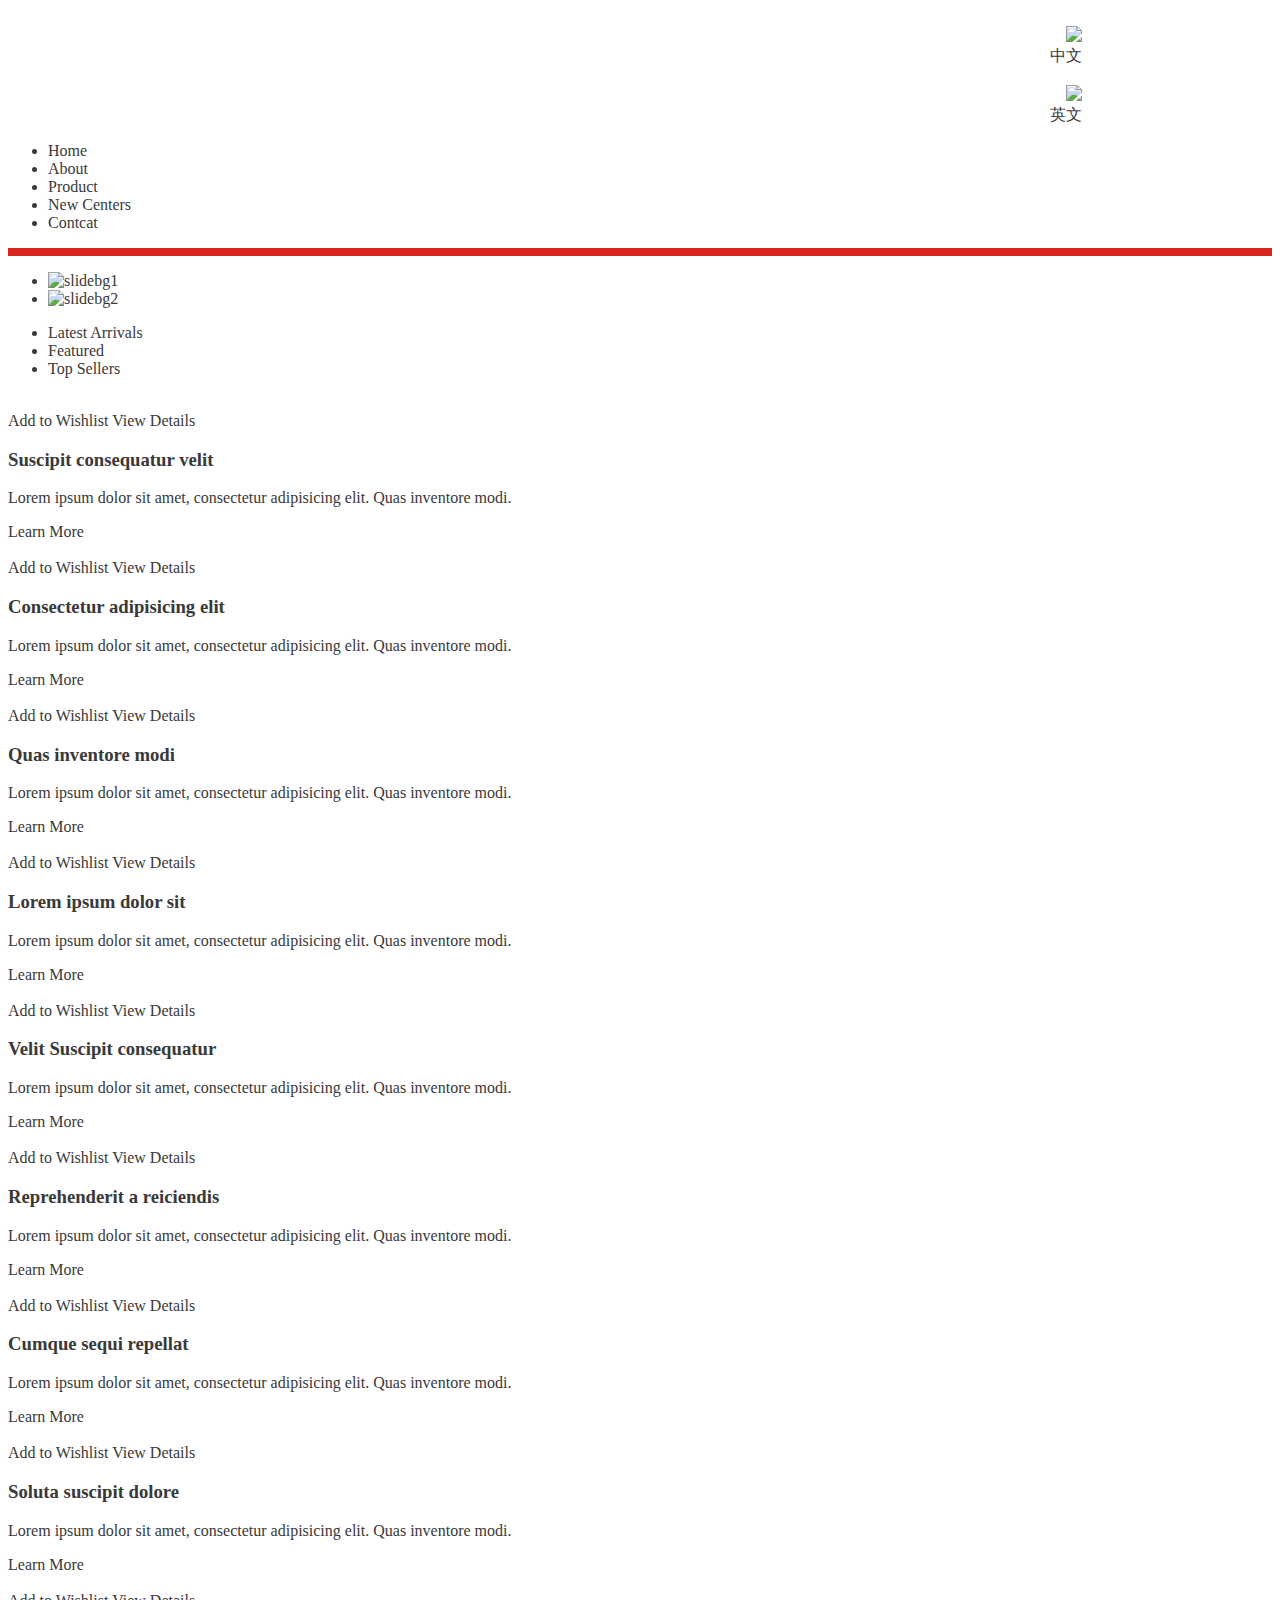
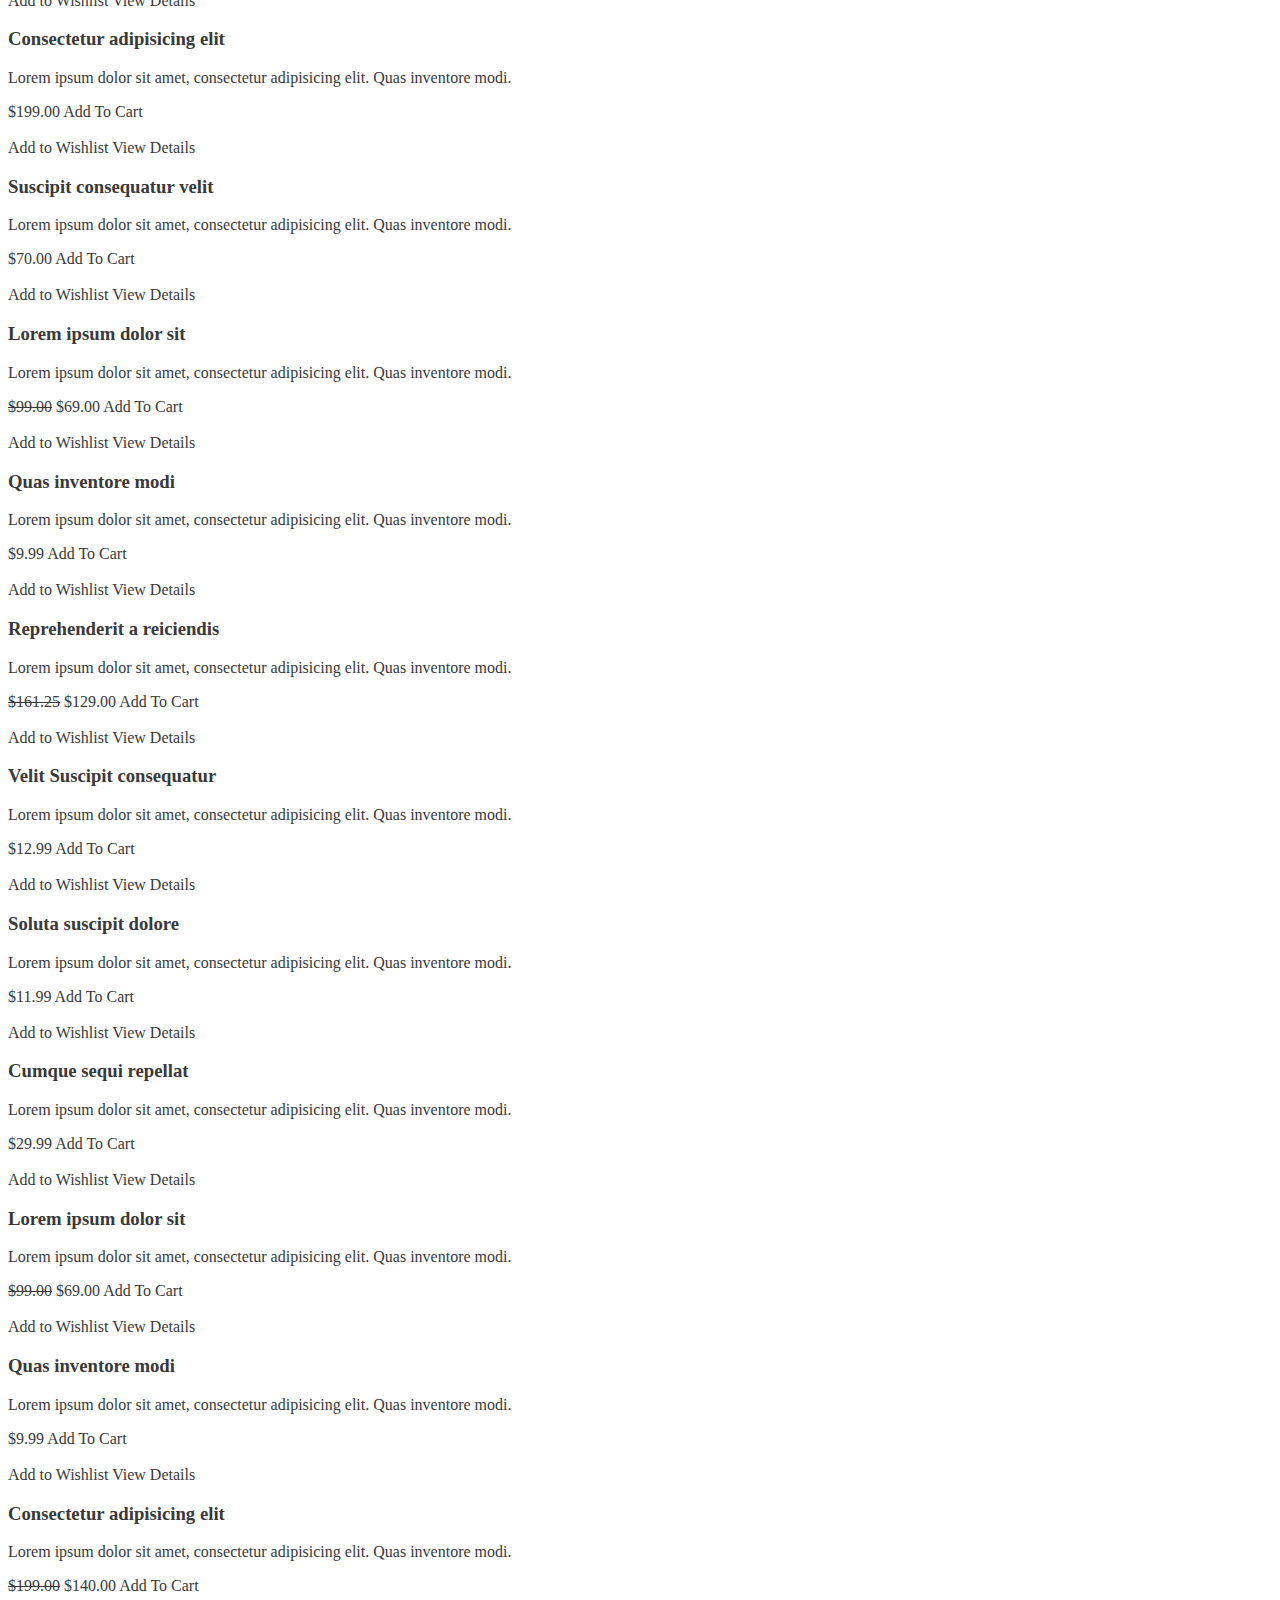
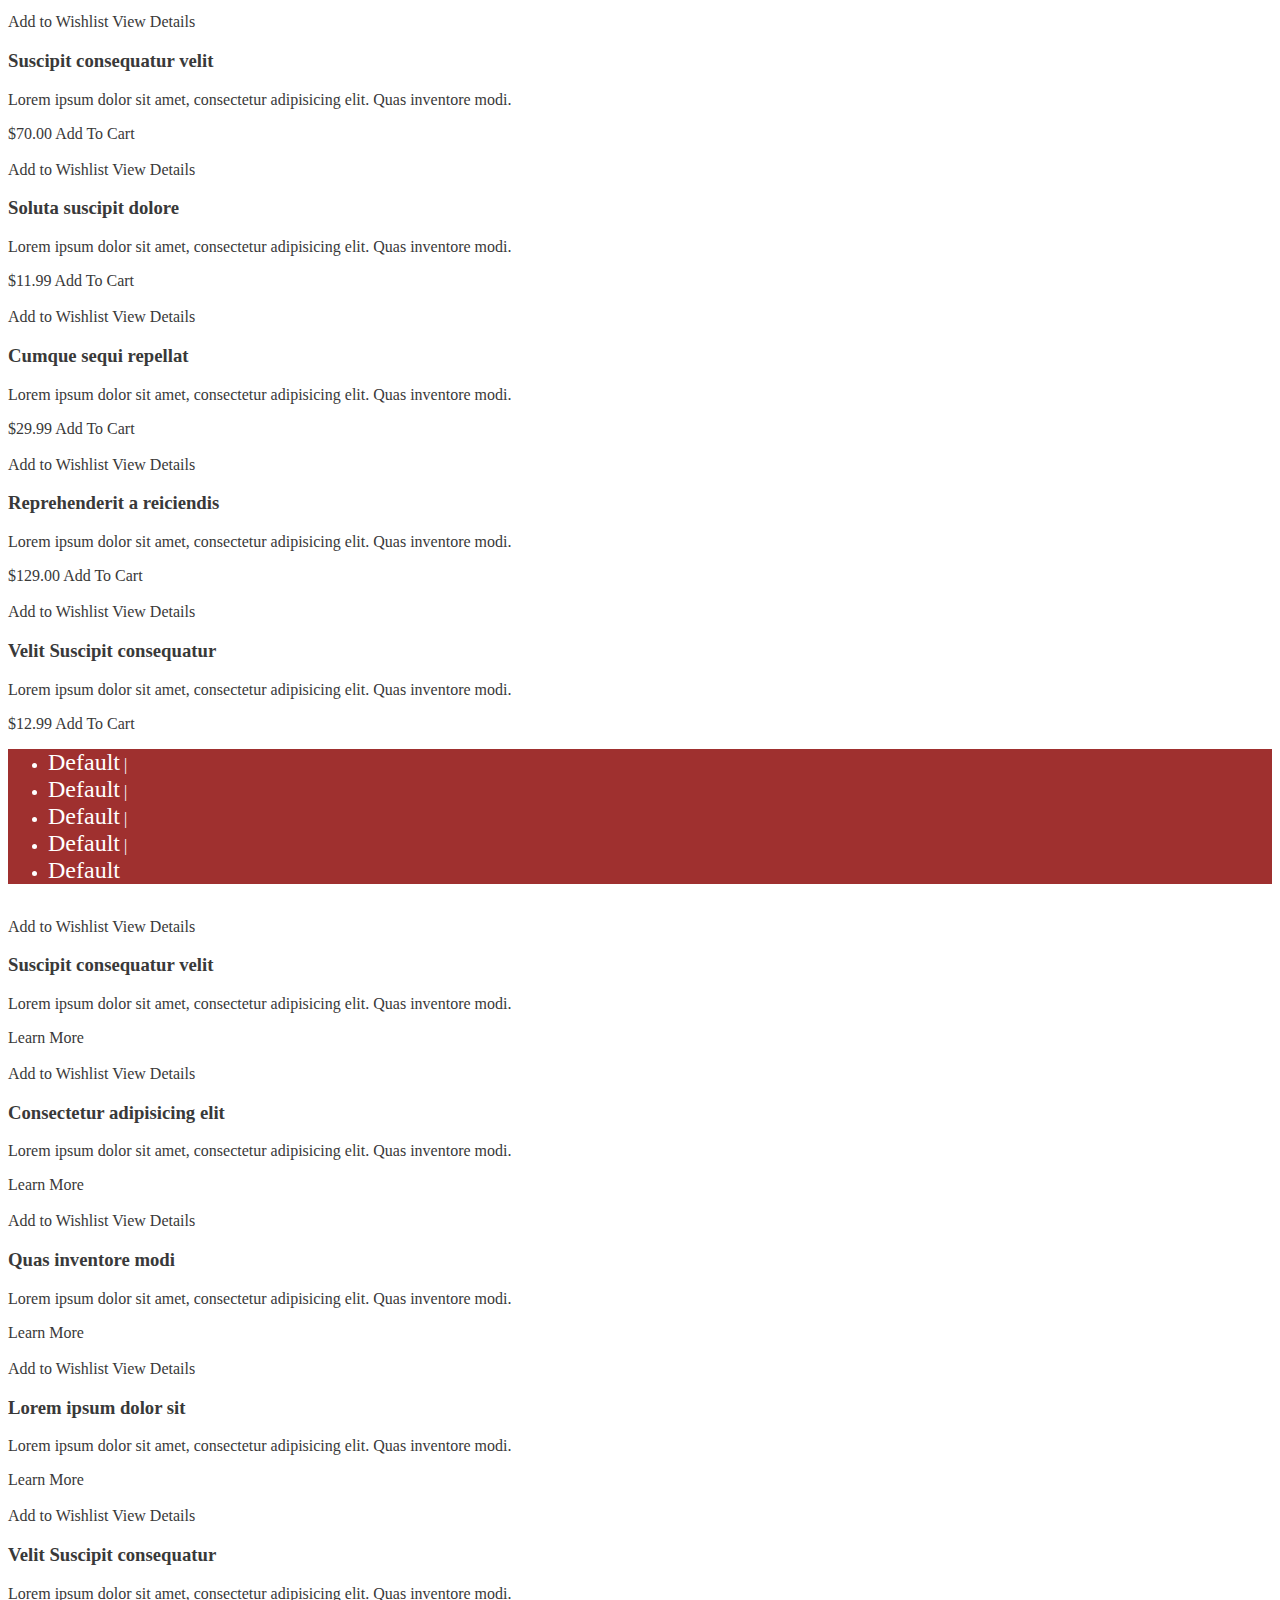
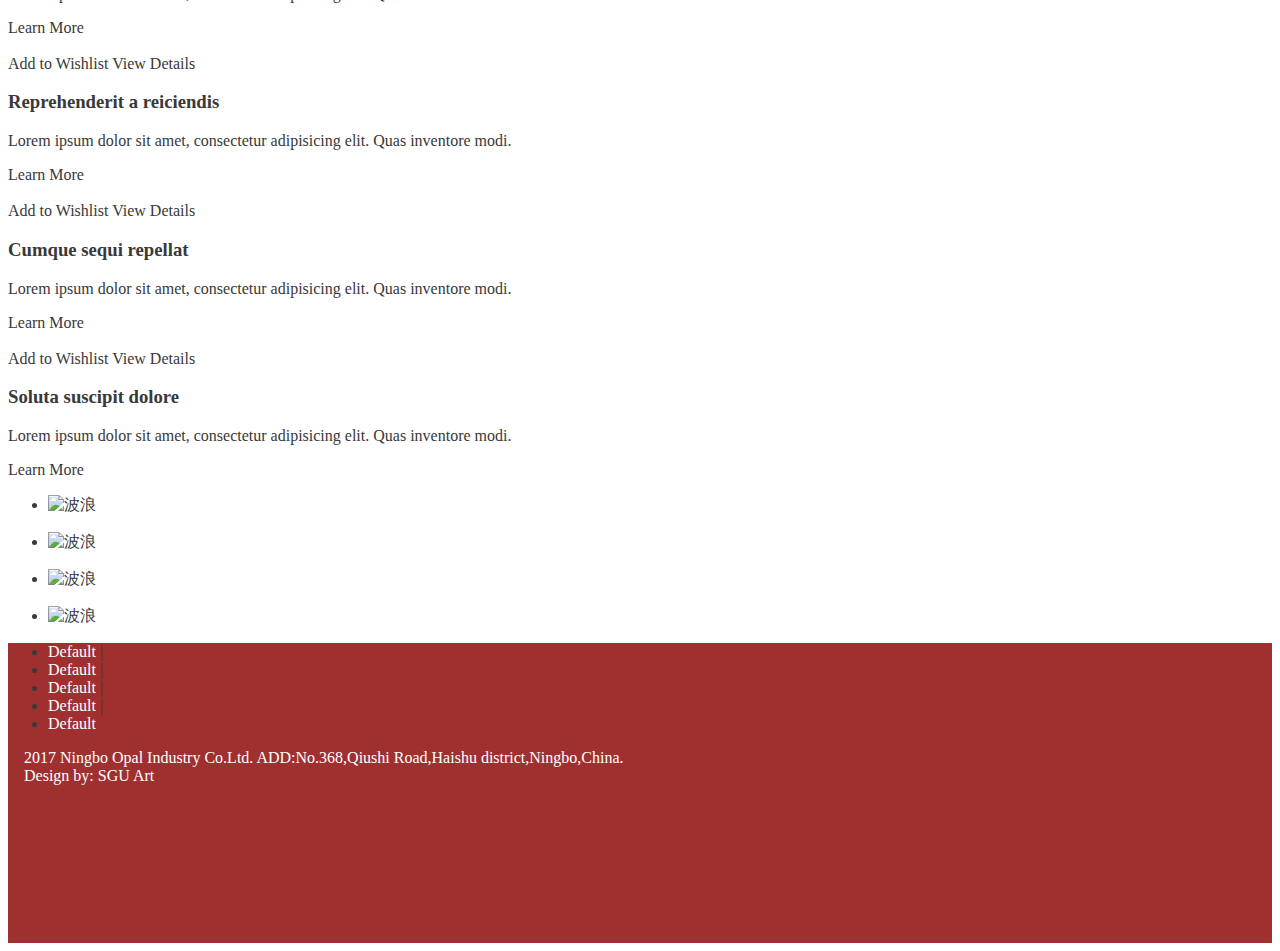
==== server/templates/index.html @ 548b00b2 "FF" ====
<!DOCTYPE html>
<!--[if IE 9]> <html lang="en" class="ie9"> <![endif]-->
<!--[if gt IE 9]> <html lang="en" class="ie"> <![endif]-->
<!--[if !IE]><!-->
<html dir="ltr" lang="en">
<!--<![endif]-->

<head>
    <meta charset="utf-8">
    <title>标题</title>
    <meta name="description" content="The Project a Bootstrap-based, Responsive HTML5 Template">
    <meta name="author" content="htmlcoder.me">

    <!-- Mobile Meta -->
    <meta name="viewport" content="width=device-width, initial-scale=1.0">

    <!-- Favicon -->
    <link rel="shortcut icon" href="static/images/favicon.ico">

    <!-- Web Fonts -->
    <link href='http://fonts.googleapis.com/css?family=Roboto:400,300,300italic,400italic,500,500italic,700,700italic' rel='stylesheet' type='text/css'>
    <link href='http://fonts.googleapis.com/css?family=Raleway:700,400,300' rel='stylesheet' type='text/css'>
    <link href='http://fonts.googleapis.com/css?family=Pacifico' rel='stylesheet' type='text/css'>
    <link href='http://fonts.googleapis.com/css?family=PT+Serif' rel='stylesheet' type='text/css'>

    <!-- Bootstrap core CSS -->
    <link href="static/bootstrap/css/bootstrap.css" rel="stylesheet">

    <!-- Font Awesome CSS -->
    <link href="static/dash/font-awesome/css/font-awesome.min.css" rel="stylesheet">

    <!-- Fontello CSS -->
    <link href="static/fonts/fontello/css/fontello.css" rel="stylesheet">

    <!-- Plugins -->
    <link href="static/plugins/magnific-popup/magnific-popup.css" rel="stylesheet">
    <link href="static/plugins/rs-plugin-5/css/settings.css" rel="stylesheet">
    <link href="static/plugins/rs-plugin-5/css/layers.css" rel="stylesheet">
    <link href="static/plugins/rs-plugin-5/css/navigation.css" rel="stylesheet">
    <link href="static/css/animations.css" rel="stylesheet">
    <link href="static/plugins/owlcarousel2/assets/owl.carousel.min.css" rel="stylesheet">
    <link href="static/plugins/owlcarousel2/assets/owl.theme.default.min.css" rel="stylesheet">
    <link href="static/plugins/hover/hover-min.css" rel="stylesheet">

    <!-- The Project's core CSS file -->
    <!-- Use css/rtl_style.css for RTL version -->
    <link href="static/css/style.css" rel="stylesheet">
    <!-- The Project's Typography CSS file, includes used fonts -->
    <!-- Used font for body: Roboto -->
    <!-- Used font for headings: Raleway -->
    <!-- Use css/rtl_typography-default.css for RTL version -->
    <link href="static/css/typography-default.css" rel="stylesheet">
    <!-- Color Scheme (In order to change the color scheme, replace the blue.css with the color scheme that you prefer)-->

    <link href="static/style-switcher/style-switcher.css" rel="stylesheet">


    <!-- Custom css -->
    <link href="static/css/custom.css" rel="stylesheet">
    <style type="text/css">
        .dropdown>a:before {
            font-family: 'FontAwesome';
            content: "";
            position: absolute;
            top: 31px;
            left: auto;
            right: 6px;
            line-height: 1;
            color: red;
            font-size: 14px;
        }
        
        a {
            color: #393939;
            text-decoration: none;
        }
        
        .open {
            background-color: red;
        }
        
        .footer {
            background-color: #9f302f;
            font-family: "Microsoft Yahei";
            height: 300px;
        }
        
        .default-bg {
            background-color: #9f302f;
            color: #ffffff;
        }
        
        .five-superiority {
            width: 100%;
            border-bottom: 1px solid red;
            padding: 10px 0 20px;
        }
        
        .footer-floor2 {
            width: 100%;
            border-top: 1px solid red;
            padding: 20px 0;
            text-align: center;
        }
        
        .transparent-left li {
            float: left;
            margin-left: 10px;
        }
        
        .white {
            color: white;
        }
        
        .haners-area {
            text-align: right;
            margin-right: 15%;
        }
        
        .haners-list {
            position: fixed;
        }
        
        body {
            color: #393939;
        }
        
        .navbar-nav>li>a:hover,
        .navbar-nav>li>a:focus,
        .navbar-nav>.active>a,
        .navbar-nav>.active>a:hover,
        .navbar-nav>.active>a:focus {
            background-color: #da251d;
            color: white;
        }
        
        .header {
            border-bottom-color: #da251d;
            border-bottom-width: 8px;
            border-bottom-style: solid;
        }
        
        .fixed-header-on .header.fixed:not(.dark) {
            border-bottom: 1px solid #cc1212;
            background-color: rgba(255, 255, 255, 0.95);
        }
        
        .default-bg a:not(.btn) {
            text-decoration: none;
            color: #ffffff;
            font-size: 24px;
        }
    </style>
</head>

<!-- body classes:  -->
<!-- "boxed": boxed layout mode e.g. <body class="boxed"> -->
<!-- "pattern-1 ... pattern-9": background patterns for boxed layout mode e.g. <body class="boxed pattern-1"> -->
<!-- "transparent-header": makes the header transparent and pulls the banner to top -->
<!-- "gradient-background-header": applies gradient background to header -->
<!-- "page-loader-1 ... page-loader-6": add a page loader to the page (more info @components-page-loaders.html) -->

<body class="no-trans    ">

    <!-- scrollToTop -->
    <!-- ================ -->
    <div class="scrollToTop circle"><i class="icon-up-open-big"></i></div>

    <!-- page wrapper start -->
    <!-- ================ -->
    <div class="page-wrapper">

        <!-- header-container start -->
        <div class="header-container">


            <!-- header-top start -->
            <!-- classes:  -->
            <!-- "dark": dark version of header top e.g. class="header-top dark" -->
            <!-- "colored": colored version of header top e.g. class="header-top colored" -->
            <!-- ================ -->

            <!-- header-top end -->

            <!-- header start -->
            <!-- classes:  -->
            <!-- "fixed": enables fixed navigation mode (sticky menu) e.g. class="header fixed clearfix" -->
            <!-- "dark": dark version of header e.g. class="header dark clearfix" -->
            <!-- "full-width": mandatory class for the full-width menu layout -->
            <!-- "centered": mandatory class for the centered logo layout -->
            <!-- ================ -->

            <header class="header  fixed clearfix animated object-visible fadeInDown">


                <div class="container headerContinue">



                    <div class="row">
                        <div class="col-md-3 ">
                            <!-- header-first start -->
                            <!-- ================ -->
                            <div class="header-first clearfix log-postion">


                                <!-- logo -->
                                <div id="logo" class="logo ">
                                    <img src="static/images/logog.png" alt="" \>
                                </div>


                            </div>
                            <!-- header-first end -->

                        </div>
                        <div class="header-second clearfix container-fluid ">
                            <div>
                                <div class="haners-area animated with-dropdown-buttons col-md-offset-6">
                                    <div class="btn-group">
                                        <img src="static/icon/CHINA.jpg">
                                    </div>

                                    <div class="btn-group">

                                        <a href="page-signup.html" class="text-info">中文</a>
                                    </div>
                                    &nbsp; &nbsp;
                                    <div class="btn-group">
                                        <img src="static/icon/EN.jpg">
                                    </div>

                                    <div class="btn-group">

                                        <a href="page-signup.html" class="text-info">英文</a>
                                    </div>
                                </div>


                            </div>

                            <div class=" animated with-dropdown-buttons col-md-offset-6">
                                <div class="collapse navbar-collapse " id="navbar-collapse-1">
                                    <!-- main-menu -->

                                    <ul class="nav navbar-nav text-righ">

                                        <!-- mega-menu start -->
                                        <li class="dropdown  mega-menu ">
                                            <a href="index.html">Home</a>

                                        </li>
                                        <!-- mega-menu end -->
                                        <!-- mega-menu start -->
                                        <li class="dropdown  mega-menu">
                                            <a href="about.html">About</a>

                                        </li>
                                        <!-- mega-menu end -->
                                        <li class="dropdown ">
                                            <a href="product.html">Product</a>

                                        </li>
                                        <!-- mega-menu start -->
                                        <li class="dropdown  mega-menu narrow">
                                            <a href="news.html">New Centers</a>

                                        </li>
                                        <!-- mega-menu end -->
                                        <li class="dropdown ">
                                            <a href="contact.html">Contcat</a>

                                        </li>


                                </div>

                            </div>
                        </div>

                    </div>
                </div>

            </header>
            <!-- header end -->
        </div>
        <!-- header-container end -->

        <!-- banner start -->
        <!-- ================ -->
        <div class="banner clearfix">

            <!-- slideshow start -->
            <!-- ================ -->
            <div class="slideshow">

                <!-- slider revolution start -->
                <!-- ================ -->
                <div class="slider-revolution-5-container">
                    <div id="slider-banner-fullscreen" class="slider-banner-fullscreen rev_slider" data-version="5.0">
                        <ul class="slides">
                            <!-- slide 1 start -->
                            <!-- ================ -->
                            <li class="text-center" data-transition="random" data-slotamount="default" data-masterspeed="default" data-title="Unlimited Options and Layouts">

                                <!-- main image -->
                                <img src="static/images/bg1.jpg" alt="slidebg1" data-bgposition="center center" data-bgrepeat="no-repeat" data-bgfit="cover" class="rev-slidebg">

                                <!-- Transparent Background -->
                                <div class="tp-caption dark-translucent-bg" data-x="center" data-y="center" data-start="0" data-transform_idle="o:1;" data-transform_in="o:0;s:600;e:Power2.easeInOut;" data-transform_out="o:0;s:600;" data-width="5000" data-height="5000">
                                </div>


                            </li>
                            <!-- slide 1 end -->

                            <!-- slide 2 start -->
                            <!-- ================ -->
                            <li class="text-right" data-transition="random" data-slotamount="7" data-masterspeed="default" data-title="Premium HTML5 Bootstrap Theme">

                                <!-- main image -->
                                <img src="static/images/bg1.jpg" alt="slidebg2" data-bgposition="center center" data-bgrepeat="no-repeat" data-bgfit="cover" class="rev-slidebg">

                                <!-- Transparent Background -->
                                <div class="tp-caption dark-translucent-bg" data-x="center" data-y="center" data-start="0" data-transform_idle="o:1;" data-transform_in="o:0;s:600;e:Power2.easeInOut;" data-transform_out="o:0;s:600;" data-width="5000" data-height="5000">
                                </div>


                            </li>
                            <!-- slide 2 end -->
                        </ul>
                        <!--<div class="tp-bannertimer"></div>-->
                    </div>
                </div>
                <!-- slider revolution end -->

            </div>
            <!-- slideshow end -->

        </div>

        <!-- banner end -->

        <!-- main-container start -->
        <!-- ================ -->
        <section class="main-container">

            <div class="container">
                <div class="row">

                    <!-- main start -->
                    <!-- ================ -->
                    <div class="main col-md-12">
                        <!-- pills start -->
                        <!-- ================ -->
                        <!-- Nav tabs -->
                        <ul class="nav nav-pills" role="tablist">
                            <li class="active"><a href="static/shop-listing-4col.html#pill-1" role="tab" data-toggle="tab" title="Latest Arrivals"><i class="icon-star"></i> Latest Arrivals</a></li>
                            <li><a href="static/shop-listing-4col.html#pill-2" role="tab" data-toggle="tab" title="Featured"><i class="icon-heart"></i> Featured</a></li>
                            <li><a href="static/shop-listing-4col.html#pill-3" role="tab" data-toggle="tab" title="Top Sellers"><i class=" icon-up-1"></i> Top Sellers</a></li>
                        </ul>
                        <!-- Tab panes -->
                        <div class="tab-content clear-style">
                            <div class="tab-pane active" id="pill-1">
                                <div class="row masonry-grid-fitrows grid-space-10">
                                    <div class="col-md-3 col-sm-6 masonry-grid-item">
                                        <div class="listing-item white-bg bordered mb-20">
                                            <div class="overlay-container">
                                                <img src="static/images/product-1.jpg" alt="">
                                                <a class="overlay-link popup-img-single" href="static/images/product-1.jpg"><i class="fa fa-search-plus"></i></a>

                                                <div class="overlay-to-top links">
                                                    <span class="small">
															<a href="static/shop-listing-4col.html#" class="btn-sm-link"><i class="fa fa-heart-o pr-10"></i>Add to Wishlist</a>
															<a href="static/shop-listing-4col.html#" class="btn-sm-link"><i class="icon-link pr-5"></i>View Details</a>
														</span>
                                                </div>
                                            </div>
                                            <div class="body">
                                                <h3><a href="static/shop-product.html">Suscipit consequatur velit</a></h3>
                                                <p class="small">Lorem ipsum dolor sit amet, consectetur adipisicing elit. Quas inventore modi.</p>
                                                <div class="elements-list clearfix">
                                                    <a href="#" class="btn btn-gray-transparent btn-animated">Learn More<i class="fa fa-arrow-right pl-20"></i></a>
                                                </div>
                                            </div>
                                        </div>
                                    </div>
                                    <div class="col-md-3 col-sm-6 masonry-grid-item">
                                        <div class="listing-item white-bg bordered mb-20">
                                            <div class="overlay-container">
                                                <img src="static/images/product-2.jpg" alt="">

                                                <a class="overlay-link popup-img-single" href="static/images/product-2.jpg"><i class="fa fa-search-plus"></i></a>
                                                <div class="overlay-to-top links">
                                                    <span class="small">
															<a href="static/shop-listing-4col.html#" class="btn-sm-link"><i class="fa fa-heart-o pr-10"></i>Add to Wishlist</a>
															<a href="static/shop-listing-4col.html#" class="btn-sm-link"><i class="icon-link pr-5"></i>View Details</a>
														</span>
                                                </div>
                                            </div>
                                            <div class="body">
                                                <h3><a href="static/shop-product.html">Consectetur adipisicing elit</a></h3>
                                                <p class="small">Lorem ipsum dolor sit amet, consectetur adipisicing elit. Quas inventore modi.</p>
                                                <div class="elements-list clearfix">
                                                    <a href="#" class="btn btn-gray-transparent btn-animated">Learn More<i class="fa fa-arrow-right pl-20"></i></a>
                                                </div>
                                            </div>
                                        </div>
                                    </div>
                                    <div class="col-md-3 col-sm-6 masonry-grid-item">
                                        <div class="listing-item white-bg bordered mb-20">
                                            <div class="overlay-container">
                                                <img src="static/images/product-3.jpg" alt="">

                                                <a class="overlay-link popup-img-single" href="static/images/product-3.jpg"><i class="fa fa-search-plus"></i></a>
                                                <div class="overlay-to-top links">
                                                    <span class="small">
															<a href="static/shop-listing-4col.html#" class="btn-sm-link"><i class="fa fa-heart-o pr-10"></i>Add to Wishlist</a>
															<a href="static/shop-listing-4col.html#" class="btn-sm-link"><i class="icon-link pr-5"></i>View Details</a>
														</span>
                                                </div>
                                            </div>
                                            <div class="body">
                                                <h3><a href="static/shop-product.html">Quas inventore modi</a></h3>
                                                <p class="small">Lorem ipsum dolor sit amet, consectetur adipisicing elit. Quas inventore modi.</p>
                                                <div class="elements-list clearfix">
                                                    <a href="#" class="btn btn-gray-transparent btn-animated">Learn More<i class="fa fa-arrow-right pl-20"></i></a>
                                                </div>
                                            </div>
                                        </div>
                                    </div>
                                    <div class="col-md-3 col-sm-6 masonry-grid-item">
                                        <div class="listing-item white-bg bordered mb-20">
                                            <div class="overlay-container">
                                                <img src="static/images/product-4.jpg" alt="">

                                                <a class="overlay-link popup-img-single" href="static/images/product-4.jpg"><i class="fa fa-search-plus"></i></a>
                                                <div class="overlay-to-top links">
                                                    <span class="small">
															<a href="static/shop-listing-4col.html#" class="btn-sm-link"><i class="fa fa-heart-o pr-10"></i>Add to Wishlist</a>
															<a href="static/shop-listing-4col.html#" class="btn-sm-link"><i class="icon-link pr-5"></i>View Details</a>
														</span>
                                                </div>
                                            </div>
                                            <div class="body">
                                                <h3><a href="static/shop-product.html">Lorem ipsum dolor sit</a></h3>
                                                <p class="small">Lorem ipsum dolor sit amet, consectetur adipisicing elit. Quas inventore modi.</p>
                                                <div class="elements-list clearfix">
                                                    <a href="#" class="btn btn-gray-transparent btn-animated">Learn More<i class="fa fa-arrow-right pl-20"></i></a> </div>
                                            </div>
                                        </div>
                                    </div>
                                    <div class="col-md-3 col-sm-6 masonry-grid-item">
                                        <div class="listing-item white-bg bordered mb-20">
                                            <div class="overlay-container">
                                                <img src="static/images/product-5.jpg" alt="">

                                                <a class="overlay-link popup-img-single" href="static/images/product-5.jpg"><i class="fa fa-search-plus"></i></a>
                                                <div class="overlay-to-top links">
                                                    <span class="small">
															<a href="static/shop-listing-4col.html#" class="btn-sm-link"><i class="fa fa-heart-o pr-10"></i>Add to Wishlist</a>
															<a href="static/shop-listing-4col.html#" class="btn-sm-link"><i class="icon-link pr-5"></i>View Details</a>
														</span>
                                                </div>
                                            </div>
                                            <div class="body">
                                                <h3><a href="static/shop-product.html">Velit Suscipit consequatur</a></h3>
                                                <p class="small">Lorem ipsum dolor sit amet, consectetur adipisicing elit. Quas inventore modi.</p>
                                                <div class="elements-list clearfix">
                                                    <a href="#" class="btn btn-gray-transparent btn-animated">Learn More<i class="fa fa-arrow-right pl-20"></i></a>
                                                </div>
                                            </div>
                                        </div>
                                    </div>
                                    <div class="col-md-3 col-sm-6 masonry-grid-item">
                                        <div class="listing-item white-bg bordered mb-20">
                                            <div class="overlay-container">
                                                <img src="static/images/product-6.jpg" alt="">

                                                <a class="overlay-link popup-img-single" href="static/images/product-6.jpg"><i class="fa fa-search-plus"></i></a>
                                                <div class="overlay-to-top links">
                                                    <span class="small">
															<a href="static/shop-listing-4col.html#" class="btn-sm-link"><i class="fa fa-heart-o pr-10"></i>Add to Wishlist</a>
															<a href="static/shop-listing-4col.html#" class="btn-sm-link"><i class="icon-link pr-5"></i>View Details</a>
														</span>
                                                </div>
                                            </div>
                                            <div class="body">
                                                <h3><a href="static/shop-product.html">Reprehenderit a reiciendis</a></h3>
                                                <p class="small">Lorem ipsum dolor sit amet, consectetur adipisicing elit. Quas inventore modi.</p>
                                                <div class="elements-list clearfix">
                                                    <a href="#" class="btn btn-gray-transparent btn-animated">Learn More<i class="fa fa-arrow-right pl-20"></i></a>
                                                </div>
                                            </div>
                                        </div>
                                    </div>
                                    <div class="col-md-3 col-sm-6 masonry-grid-item">
                                        <div class="listing-item white-bg bordered mb-20">
                                            <div class="overlay-container">
                                                <img src="static/images/product-7.jpg" alt="">

                                                <a class="overlay-link popup-img-single" href="static/images/product-7.jpg"><i class="fa fa-search-plus"></i></a>
                                                <div class="overlay-to-top links">
                                                    <span class="small">
															<a href="static/shop-listing-4col.html#" class="btn-sm-link"><i class="fa fa-heart-o pr-10"></i>Add to Wishlist</a>
															<a href="static/shop-listing-4col.html#" class="btn-sm-link"><i class="icon-link pr-5"></i>View Details</a>
														</span>
                                                </div>
                                            </div>
                                            <div class="body">
                                                <h3><a href="static/shop-product.html">Cumque sequi repellat</a></h3>
                                                <p class="small">Lorem ipsum dolor sit amet, consectetur adipisicing elit. Quas inventore modi.</p>
                                                <div class="elements-list clearfix">
                                                    <a href="#" class="btn btn-gray-transparent btn-animated">Learn More<i class="fa fa-arrow-right pl-20"></i></a>
                                                </div>
                                            </div>
                                        </div>
                                    </div>
                                    <div class="col-md-3 col-sm-6 masonry-grid-item">
                                        <div class="listing-item white-bg bordered mb-20">
                                            <div class="overlay-container">
                                                <img src="static/images/product-8.jpg" alt="">
                                                <a class="overlay-link popup-img-single" href="static/images/product-8.jpg"><i class="fa fa-search-plus"></i></a>
                                                <div class="overlay-to-top links">
                                                    <span class="small">
															<a href="static/shop-listing-4col.html#" class="btn-sm-link"><i class="fa fa-heart-o pr-10"></i>Add to Wishlist</a>
															<a href="static/shop-listing-4col.html#" class="btn-sm-link"><i class="icon-link pr-5"></i>View Details</a>
														</span>
                                                </div>
                                            </div>
                                            <div class="body">
                                                <h3><a href="static/shop-product.html">Soluta suscipit dolore</a></h3>
                                                <p class="small">Lorem ipsum dolor sit amet, consectetur adipisicing elit. Quas inventore modi.</p>
                                                <div class="elements-list clearfix">
                                                    <a href="#" class="btn btn-gray-transparent btn-animated">Learn More<i class="fa fa-arrow-right pl-20"></i></a>
                                                </div>
                                            </div>
                                        </div>
                                    </div>
                                </div>
                            </div>
                            <div class="tab-pane" id="pill-2">
                                <div class="row masonry-grid-fitrows grid-space-10">
                                    <div class="col-md-3 col-sm-6 masonry-grid-item">
                                        <div class="listing-item white-bg bordered mb-20">
                                            <div class="overlay-container">
                                                <img src="static/images/product-2.jpg" alt="">
                                                <a class="overlay-link popup-img-single" href="static/images/product-2.jpg"><i class="fa fa-search-plus"></i></a>
                                                <div class="overlay-to-top links">
                                                    <span class="small">
															<a href="static/shop-listing-4col.html#" class="btn-sm-link"><i class="fa fa-heart-o pr-10"></i>Add to Wishlist</a>
															<a href="static/shop-listing-4col.html#" class="btn-sm-link"><i class="icon-link pr-5"></i>View Details</a>
														</span>
                                                </div>
                                            </div>
                                            <div class="body">
                                                <h3><a href="static/shop-product.html">Consectetur adipisicing elit</a></h3>
                                                <p class="small">Lorem ipsum dolor sit amet, consectetur adipisicing elit. Quas inventore modi.</p>
                                                <div class="elements-list clearfix">
                                                    <span class="price">$199.00</span>
                                                    <a href="static/shop-listing-4col.html#" class="pull-right margin-clear btn btn-sm btn-default-transparent btn-animated">Add To Cart<i class="fa fa-shopping-cart"></i></a>
                                                </div>
                                            </div>
                                        </div>
                                    </div>
                                    <div class="col-md-3 col-sm-6 masonry-grid-item">
                                        <div class="listing-item white-bg bordered mb-20">
                                            <div class="overlay-container">
                                                <img src="static/images/product-1.jpg" alt="">

                                                <a class="overlay-link popup-img-single" href="static/images/product-1.jpg"><i class="fa fa-search-plus"></i></a>
                                                <div class="overlay-to-top links">
                                                    <span class="small">
															<a href="static/shop-listing-4col.html#" class="btn-sm-link"><i class="fa fa-heart-o pr-10"></i>Add to Wishlist</a>
															<a href="static/shop-listing-4col.html#" class="btn-sm-link"><i class="icon-link pr-5"></i>View Details</a>
														</span>
                                                </div>
                                            </div>
                                            <div class="body">
                                                <h3><a href="static/shop-product.html">Suscipit consequatur velit</a></h3>
                                                <p class="small">Lorem ipsum dolor sit amet, consectetur adipisicing elit. Quas inventore modi.</p>
                                                <div class="elements-list clearfix">
                                                    <span class="price">$70.00</span>
                                                    <a href="static/shop-listing-4col.html#" class="pull-right margin-clear btn btn-sm btn-default-transparent btn-animated">Add To Cart<i class="fa fa-shopping-cart"></i></a>
                                                </div>
                                            </div>
                                        </div>
                                    </div>
                                    <div class="col-md-3 col-sm-6 masonry-grid-item">
                                        <div class="listing-item white-bg bordered mb-20">
                                            <div class="overlay-container">
                                                <img src="static/images/product-4.jpg" alt="">

                                                <a class="overlay-link popup-img-single" href="static/images/product-4.jpg"><i class="fa fa-search-plus"></i></a>
                                                <div class="overlay-to-top links">
                                                    <span class="small">
															<a href="static/shop-listing-4col.html#" class="btn-sm-link"><i class="fa fa-heart-o pr-10"></i>Add to Wishlist</a>
															<a href="static/shop-listing-4col.html#" class="btn-sm-link"><i class="icon-link pr-5"></i>View Details</a>
														</span>
                                                </div>
                                            </div>
                                            <div class="body">
                                                <h3><a href="static/shop-product.html">Lorem ipsum dolor sit</a></h3>
                                                <p class="small">Lorem ipsum dolor sit amet, consectetur adipisicing elit. Quas inventore modi.</p>
                                                <div class="elements-list clearfix">
                                                    <span class="price"><del>$99.00</del> $69.00</span>
                                                    <a href="static/shop-listing-4col.html#" class="pull-right margin-clear btn btn-sm btn-default-transparent btn-animated">Add To Cart<i class="fa fa-shopping-cart"></i></a>
                                                </div>
                                            </div>
                                        </div>
                                    </div>
                                    <div class="col-md-3 col-sm-6 masonry-grid-item">
                                        <div class="listing-item white-bg bordered mb-20">
                                            <div class="overlay-container">
                                                <img src="static/images/product-3.jpg" alt="">
                                                <a class="overlay-link popup-img-single" href="static/images/product-3.jpg"><i class="fa fa-search-plus"></i></a>
                                                <div class="overlay-to-top links">
                                                    <span class="small">
															<a href="static/shop-listing-4col.html#" class="btn-sm-link"><i class="fa fa-heart-o pr-10"></i>Add to Wishlist</a>
															<a href="static/shop-listing-4col.html#" class="btn-sm-link"><i class="icon-link pr-5"></i>View Details</a>
														</span>
                                                </div>
                                            </div>
                                            <div class="body">
                                                <h3><a href="static/shop-product.html">Quas inventore modi</a></h3>
                                                <p class="small">Lorem ipsum dolor sit amet, consectetur adipisicing elit. Quas inventore modi.</p>
                                                <div class="elements-list clearfix">
                                                    <span class="price">$9.99</span>
                                                    <a href="static/shop-listing-4col.html#" class="pull-right margin-clear btn btn-sm btn-default-transparent btn-animated">Add To Cart<i class="fa fa-shopping-cart"></i></a>
                                                </div>
                                            </div>
                                        </div>
                                    </div>
                                    <div class="col-md-3 col-sm-6 masonry-grid-item">
                                        <div class="listing-item white-bg bordered mb-20">
                                            <div class="overlay-container">
                                                <img src="static/images/product-6.jpg" alt="">

                                                <a class="overlay-link popup-img-single" href="static/images/product-6.jpg"><i class="fa fa-search-plus"></i></a>
                                                <div class="overlay-to-top links">
                                                    <span class="small">
															<a href="static/shop-listing-4col.html#" class="btn-sm-link"><i class="fa fa-heart-o pr-10"></i>Add to Wishlist</a>
															<a href="static/shop-listing-4col.html#" class="btn-sm-link"><i class="icon-link pr-5"></i>View Details</a>
														</span>
                                                </div>
                                            </div>
                                            <div class="body">
                                                <h3><a href="static/shop-product.html">Reprehenderit a reiciendis</a></h3>
                                                <p class="small">Lorem ipsum dolor sit amet, consectetur adipisicing elit. Quas inventore modi.</p>
                                                <div class="elements-list clearfix">
                                                    <span class="price"><del>$161.25</del> $129.00</span>
                                                    <a href="static/shop-listing-4col.html#" class="pull-right margin-clear btn btn-sm btn-default-transparent btn-animated">Add To Cart<i class="fa fa-shopping-cart"></i></a>
                                                </div>
                                            </div>
                                        </div>
                                    </div>
                                    <div class="col-md-3 col-sm-6 masonry-grid-item">
                                        <div class="listing-item white-bg bordered mb-20">
                                            <div class="overlay-container">
                                                <img src="static/images/product-5.jpg" alt="">
                                                <a class="overlay-link popup-img-single" href="static/images/product-5.jpg"><i class="fa fa-search-plus"></i></a>
                                                <div class="overlay-to-top links">
                                                    <span class="small">
															<a href="static/shop-listing-4col.html#" class="btn-sm-link"><i class="fa fa-heart-o pr-10"></i>Add to Wishlist</a>
															<a href="static/shop-listing-4col.html#" class="btn-sm-link"><i class="icon-link pr-5"></i>View Details</a>
														</span>
                                                </div>
                                            </div>
                                            <div class="body">
                                                <h3><a href="static/shop-product.html">Velit Suscipit consequatur</a></h3>
                                                <p class="small">Lorem ipsum dolor sit amet, consectetur adipisicing elit. Quas inventore modi.</p>
                                                <div class="elements-list clearfix">
                                                    <span class="price">$12.99</span>
                                                    <a href="static/shop-listing-4col.html#" class="pull-right margin-clear btn btn-sm btn-default-transparent btn-animated">Add To Cart<i class="fa fa-shopping-cart"></i></a>
                                                </div>
                                            </div>
                                        </div>
                                    </div>
                                    <div class="col-md-3 col-sm-6 masonry-grid-item">
                                        <div class="listing-item white-bg bordered mb-20">
                                            <div class="overlay-container">
                                                <img src="static/images/product-8.jpg" alt="">

                                                <a class="overlay-link popup-img-single" href="static/images/product-8.jpg"><i class="fa fa-search-plus"></i></a>
                                                <div class="overlay-to-top links">
                                                    <span class="small">
															<a href="static/shop-listing-4col.html#" class="btn-sm-link"><i class="fa fa-heart-o pr-10"></i>Add to Wishlist</a>
															<a href="static/shop-listing-4col.html#" class="btn-sm-link"><i class="icon-link pr-5"></i>View Details</a>
														</span>
                                                </div>
                                            </div>
                                            <div class="body">
                                                <h3><a href="static/shop-product.html">Soluta suscipit dolore</a></h3>
                                                <p class="small">Lorem ipsum dolor sit amet, consectetur adipisicing elit. Quas inventore modi.</p>
                                                <div class="elements-list clearfix">
                                                    <span class="price">$11.99</span>
                                                    <a href="static/shop-listing-4col.html#" class="pull-right margin-clear btn btn-sm btn-default-transparent btn-animated">Add To Cart<i class="fa fa-shopping-cart"></i></a>
                                                </div>
                                            </div>
                                        </div>
                                    </div>
                                    <div class="col-md-3 col-sm-6 masonry-grid-item">
                                        <div class="listing-item white-bg bordered mb-20">
                                            <div class="overlay-container">
                                                <img src="static/images/product-7.jpg" alt="">
                                                <a class="overlay-link popup-img-single" href="static/images/product-7.jpg"><i class="fa fa-search-plus"></i></a>
                                                <div class="overlay-to-top links">
                                                    <span class="small">
															<a href="static/shop-listing-4col.html#" class="btn-sm-link"><i class="fa fa-heart-o pr-10"></i>Add to Wishlist</a>
															<a href="static/shop-listing-4col.html#" class="btn-sm-link"><i class="icon-link pr-5"></i>View Details</a>
														</span>
                                                </div>
                                            </div>
                                            <div class="body">
                                                <h3><a href="static/shop-product.html">Cumque sequi repellat</a></h3>
                                                <p class="small">Lorem ipsum dolor sit amet, consectetur adipisicing elit. Quas inventore modi.</p>
                                                <div class="elements-list clearfix">
                                                    <span class="price">$29.99</span>
                                                    <a href="static/shop-listing-4col.html#" class="pull-right margin-clear btn btn-sm btn-default-transparent btn-animated">Add To Cart<i class="fa fa-shopping-cart"></i></a>
                                                </div>
                                            </div>
                                        </div>
                                    </div>
                                </div>
                            </div>
                            <div class="tab-pane" id="pill-3">
                                <div class="row masonry-grid-fitrows grid-space-10">
                                    <div class="col-md-3 col-sm-6 masonry-grid-item">
                                        <div class="listing-item white-bg bordered mb-20">
                                            <div class="overlay-container">
                                                <img src="static/images/product-4.jpg" alt="">

                                                <a class="overlay-link popup-img-single" href="static/images/product-4.jpg"><i class="fa fa-search-plus"></i></a>
                                                <div class="overlay-to-top links">
                                                    <span class="small">
															<a href="static/shop-listing-4col.html#" class="btn-sm-link"><i class="fa fa-heart-o pr-10"></i>Add to Wishlist</a>
															<a href="static/shop-listing-4col.html#" class="btn-sm-link"><i class="icon-link pr-5"></i>View Details</a>
														</span>
                                                </div>
                                            </div>
                                            <div class="body">
                                                <h3><a href="static/shop-product.html">Lorem ipsum dolor sit</a></h3>
                                                <p class="small">Lorem ipsum dolor sit amet, consectetur adipisicing elit. Quas inventore modi.</p>
                                                <div class="elements-list clearfix">
                                                    <span class="price"><del>$99.00</del> $69.00</span>
                                                    <a href="static/shop-listing-4col.html#" class="pull-right margin-clear btn btn-sm btn-default-transparent btn-animated">Add To Cart<i class="fa fa-shopping-cart"></i></a>
                                                </div>
                                            </div>
                                        </div>
                                    </div>
                                    <div class="col-md-3 col-sm-6 masonry-grid-item">
                                        <div class="listing-item white-bg bordered mb-20">
                                            <div class="overlay-container">
                                                <img src="static/images/product-3.jpg" alt="">

                                                <a class="overlay-link popup-img-single" href="static/images/product-3.jpg"><i class="fa fa-search-plus"></i></a>
                                                <div class="overlay-to-top links">
                                                    <span class="small">
															<a href="static/shop-listing-4col.html#" class="btn-sm-link"><i class="fa fa-heart-o pr-10"></i>Add to Wishlist</a>
															<a href="static/shop-listing-4col.html#" class="btn-sm-link"><i class="icon-link pr-5"></i>View Details</a>
														</span>
                                                </div>
                                            </div>
                                            <div class="body">
                                                <h3><a href="static/shop-product.html">Quas inventore modi</a></h3>
                                                <p class="small">Lorem ipsum dolor sit amet, consectetur adipisicing elit. Quas inventore modi.</p>
                                                <div class="elements-list clearfix">
                                                    <span class="price">$9.99</span>
                                                    <a href="static/shop-listing-4col.html#" class="pull-right margin-clear btn btn-sm btn-default-transparent btn-animated">Add To Cart<i class="fa fa-shopping-cart"></i></a>
                                                </div>
                                            </div>
                                        </div>
                                    </div>
                                    <div class="col-md-3 col-sm-6 masonry-grid-item">
                                        <div class="listing-item white-bg bordered mb-20">
                                            <div class="overlay-container">
                                                <img src="static/images/product-2.jpg" alt="">

                                                <a class="overlay-link popup-img-single" href="static/images/product-2.jpg"><i class="fa fa-search-plus"></i></a>
                                                <div class="overlay-to-top links">
                                                    <span class="small">
															<a href="static/shop-listing-4col.html#" class="btn-sm-link"><i class="fa fa-heart-o pr-10"></i>Add to Wishlist</a>
															<a href="static/shop-listing-4col.html#" class="btn-sm-link"><i class="icon-link pr-5"></i>View Details</a>
														</span>
                                                </div>
                                            </div>
                                            <div class="body">
                                                <h3><a href="static/shop-product.html">Consectetur adipisicing elit</a></h3>
                                                <p class="small">Lorem ipsum dolor sit amet, consectetur adipisicing elit. Quas inventore modi.</p>
                                                <div class="elements-list clearfix">
                                                    <span class="price"><del>$199.00</del> $140.00</span>
                                                    <a href="static/shop-listing-4col.html#" class="pull-right margin-clear btn btn-sm btn-default-transparent btn-animated">Add To Cart<i class="fa fa-shopping-cart"></i></a>
                                                </div>
                                            </div>
                                        </div>
                                    </div>
                                    <div class="col-md-3 col-sm-6 masonry-grid-item">
                                        <div class="listing-item white-bg bordered mb-20">
                                            <div class="overlay-container">
                                                <img src="static/images/product-1.jpg" alt="">

                                                <a class="overlay-link popup-img-single" href="static/images/product-1.jpg"><i class="fa fa-search-plus"></i></a>
                                                <div class="overlay-to-top links">
                                                    <span class="small">
															<a href="static/shop-listing-4col.html#" class="btn-sm-link"><i class="fa fa-heart-o pr-10"></i>Add to Wishlist</a>
															<a href="static/shop-listing-4col.html#" class="btn-sm-link"><i class="icon-link pr-5"></i>View Details</a>
														</span>
                                                </div>
                                            </div>
                                            <div class="body">
                                                <h3><a href="static/shop-product.html">Suscipit consequatur velit</a></h3>
                                                <p class="small">Lorem ipsum dolor sit amet, consectetur adipisicing elit. Quas inventore modi.</p>
                                                <div class="elements-list clearfix">
                                                    <span class="price">$70.00</span>
                                                    <a href="static/shop-listing-4col.html#" class="pull-right margin-clear btn btn-sm btn-default-transparent btn-animated">Add To Cart<i class="fa fa-shopping-cart"></i></a>
                                                </div>
                                            </div>
                                        </div>
                                    </div>
                                    <div class="col-md-3 col-sm-6 masonry-grid-item">
                                        <div class="listing-item white-bg bordered mb-20">
                                            <div class="overlay-container">
                                                <img src="static/images/product-8.jpg" alt="">
                                                <a class="overlay-link popup-img-single" href="static/images/product-8.jpg"><i class="fa fa-search-plus"></i></a>
                                                <div class="overlay-to-top links">
                                                    <span class="small">
															<a href="static/shop-listing-4col.html#" class="btn-sm-link"><i class="fa fa-heart-o pr-10"></i>Add to Wishlist</a>
															<a href="static/shop-listing-4col.html#" class="btn-sm-link"><i class="icon-link pr-5"></i>View Details</a>
														</span>
                                                </div>
                                            </div>
                                            <div class="body">
                                                <h3><a href="static/shop-product.html">Soluta suscipit dolore</a></h3>
                                                <p class="small">Lorem ipsum dolor sit amet, consectetur adipisicing elit. Quas inventore modi.</p>
                                                <div class="elements-list clearfix">
                                                    <span class="price">$11.99</span>
                                                    <a href="static/shop-listing-4col.html#" class="pull-right margin-clear btn btn-sm btn-default-transparent btn-animated">Add To Cart<i class="fa fa-shopping-cart"></i></a>
                                                </div>
                                            </div>
                                        </div>
                                    </div>
                                    <div class="col-md-3 col-sm-6 masonry-grid-item">
                                        <div class="listing-item white-bg bordered mb-20">
                                            <div class="overlay-container">
                                                <img src="static/images/product-7.jpg" alt="">
                                                <a class="overlay-link popup-img-single" href="static/images/product-7.jpg"><i class="fa fa-search-plus"></i></a>
                                                <div class="overlay-to-top links">
                                                    <span class="small">
															<a href="static/shop-listing-4col.html#" class="btn-sm-link"><i class="fa fa-heart-o pr-10"></i>Add to Wishlist</a>
															<a href="static/shop-listing-4col.html#" class="btn-sm-link"><i class="icon-link pr-5"></i>View Details</a>
														</span>
                                                </div>
                                            </div>
                                            <div class="body">
                                                <h3><a href="static/shop-product.html">Cumque sequi repellat</a></h3>
                                                <p class="small">Lorem ipsum dolor sit amet, consectetur adipisicing elit. Quas inventore modi.</p>
                                                <div class="elements-list clearfix">
                                                    <span class="price">$29.99</span>
                                                    <a href="static/shop-listing-4col.html#" class="pull-right margin-clear btn btn-sm btn-default-transparent btn-animated">Add To Cart<i class="fa fa-shopping-cart"></i></a>
                                                </div>
                                            </div>
                                        </div>
                                    </div>
                                    <div class="col-md-3 col-sm-6 masonry-grid-item">
                                        <div class="listing-item white-bg bordered mb-20">
                                            <div class="overlay-container">
                                                <img src="static/images/product-6.jpg" alt="">
                                                <a class="overlay-link popup-img-single" href="static/images/product-6.jpg"><i class="fa fa-search-plus"></i></a>
                                                <div class="overlay-to-top links">
                                                    <span class="small">
															<a href="static/shop-listing-4col.html#" class="btn-sm-link"><i class="fa fa-heart-o pr-10"></i>Add to Wishlist</a>
															<a href="static/shop-listing-4col.html#" class="btn-sm-link"><i class="icon-link pr-5"></i>View Details</a>
														</span>
                                                </div>
                                            </div>
                                            <div class="body">
                                                <h3><a href="static/shop-product.html">Reprehenderit a reiciendis</a></h3>
                                                <p class="small">Lorem ipsum dolor sit amet, consectetur adipisicing elit. Quas inventore modi.</p>
                                                <div class="elements-list clearfix">
                                                    <span class="price">$129.00</span>
                                                    <a href="static/shop-listing-4col.html#" class="pull-right margin-clear btn btn-sm btn-default-transparent btn-animated">Add To Cart<i class="fa fa-shopping-cart"></i></a>
                                                </div>
                                            </div>
                                        </div>
                                    </div>
                                    <div class="col-md-3 col-sm-6 masonry-grid-item">
                                        <div class="listing-item white-bg bordered mb-20">
                                            <div class="overlay-container">
                                                <img src="static/images/product-5.jpg" alt="">
                                                <a class="overlay-link popup-img-single" href="static/images/product-5.jpg"><i class="fa fa-search-plus"></i></a>
                                                <div class="overlay-to-top links">
                                                    <span class="small">
															<a href="static/shop-listing-4col.html#" class="btn-sm-link"><i class="fa fa-heart-o pr-10"></i>Add to Wishlist</a>
															<a href="static/shop-listing-4col.html#" class="btn-sm-link"><i class="icon-link pr-5"></i>View Details</a>
														</span>
                                                </div>
                                            </div>
                                            <div class="body">
                                                <h3><a href="static/shop-product.html">Velit Suscipit consequatur</a></h3>
                                                <p class="small">Lorem ipsum dolor sit amet, consectetur adipisicing elit. Quas inventore modi.</p>
                                                <div class="elements-list clearfix">
                                                    <span class="price">$12.99</span>
                                                    <a href="static/shop-listing-4col.html#" class="pull-right margin-clear btn btn-sm btn-default-transparent btn-animated">Add To Cart<i class="fa fa-shopping-cart"></i></a>
                                                </div>
                                            </div>
                                        </div>
                                    </div>
                                </div>
                            </div>
                        </div>
                        <!-- pills end -->

                    </div>
                    <!-- main end -->

                </div>
            </div>
        </section>
        <!-- main-container end -->

        <!-- section start -->
        <!-- ================ -->
        <section class="section default-bg clearfix">

            <div class="container text-center">
                <ul class="list-inline mb-20 ">
                    <li><a href="#" class="center-mb white">Default</a> |</li>
                    <li><a href="#" class="center-mb white">Default</a> |</li>
                    <li><a href="#" class="center-mb white">Default</a> |</li>
                    <li><a href="#" class="center-mb white">Default</a> |</li>
                    <li><a href="#" class="center-mb white">Default</a> </li>
                </ul>

            </div>


        </section>
        <section class="main-container">

            <div class="container">
                <div class="row">

                    <!-- main start -->
                    <!-- ================ -->
                    <div class="main col-md-12">
                        <!-- pills start -->
                        <!-- ================ -->
                        <!-- Nav tabs -->

                        <!-- Tab panes -->
                        <div class="tab-content clear-style">
                            <div class="tab-pane active">
                                <div class="row masonry-grid-fitrows grid-space-10">
                                    <div class="col-md-3 col-sm-6 masonry-grid-item">
                                        <div class="listing-item white-bg bordered mb-20">
                                            <div class="overlay-container">
                                                <img src="static/images/product-1.jpg" alt="">
                                                <a class="overlay-link popup-img-single" href="static/images/product-1.jpg"><i class="fa fa-search-plus"></i></a>

                                                <div class="overlay-to-top links">
                                                    <span class="small">
															<a href="static/shop-listing-4col.html#" class="btn-sm-link"><i class="fa fa-heart-o pr-10"></i>Add to Wishlist</a>
															<a href="static/shop-listing-4col.html#" class="btn-sm-link"><i class="icon-link pr-5"></i>View Details</a>
														</span>
                                                </div>
                                            </div>
                                            <div class="body">
                                                <h3><a href="static/shop-product.html">Suscipit consequatur velit</a></h3>
                                                <p class="small">Lorem ipsum dolor sit amet, consectetur adipisicing elit. Quas inventore modi.</p>
                                                <div class="elements-list clearfix">
                                                    <a href="#" class="btn btn-gray-transparent btn-animated">Learn More<i class="fa fa-arrow-right pl-20"></i></a>
                                                </div>
                                            </div>
                                        </div>
                                    </div>
                                    <div class="col-md-3 col-sm-6 masonry-grid-item">
                                        <div class="listing-item white-bg bordered mb-20">
                                            <div class="overlay-container">
                                                <img src="static/images/product-2.jpg" alt="">

                                                <a class="overlay-link popup-img-single" href="static/images/product-2.jpg"><i class="fa fa-search-plus"></i></a>
                                                <div class="overlay-to-top links">
                                                    <span class="small">
															<a href="static/shop-listing-4col.html#" class="btn-sm-link"><i class="fa fa-heart-o pr-10"></i>Add to Wishlist</a>
															<a href="static/shop-listing-4col.html#" class="btn-sm-link"><i class="icon-link pr-5"></i>View Details</a>
														</span>
                                                </div>
                                            </div>
                                            <div class="body">
                                                <h3><a href="static/shop-product.html">Consectetur adipisicing elit</a></h3>
                                                <p class="small">Lorem ipsum dolor sit amet, consectetur adipisicing elit. Quas inventore modi.</p>
                                                <div class="elements-list clearfix">
                                                    <a href="#" class="btn btn-gray-transparent btn-animated">Learn More<i class="fa fa-arrow-right pl-20"></i></a>
                                                </div>
                                            </div>
                                        </div>
                                    </div>
                                    <div class="col-md-3 col-sm-6 masonry-grid-item">
                                        <div class="listing-item white-bg bordered mb-20">
                                            <div class="overlay-container">
                                                <img src="static/images/product-3.jpg" alt="">

                                                <a class="overlay-link popup-img-single" href="static/images/product-3.jpg"><i class="fa fa-search-plus"></i></a>
                                                <div class="overlay-to-top links">
                                                    <span class="small">
															<a href="static/shop-listing-4col.html#" class="btn-sm-link"><i class="fa fa-heart-o pr-10"></i>Add to Wishlist</a>
															<a href="static/shop-listing-4col.html#" class="btn-sm-link"><i class="icon-link pr-5"></i>View Details</a>
														</span>
                                                </div>
                                            </div>
                                            <div class="body">
                                                <h3><a href="static/shop-product.html">Quas inventore modi</a></h3>
                                                <p class="small">Lorem ipsum dolor sit amet, consectetur adipisicing elit. Quas inventore modi.</p>
                                                <div class="elements-list clearfix">
                                                    <a href="#" class="btn btn-gray-transparent btn-animated">Learn More<i class="fa fa-arrow-right pl-20"></i></a>
                                                </div>
                                            </div>
                                        </div>
                                    </div>
                                    <div class="col-md-3 col-sm-6 masonry-grid-item">
                                        <div class="listing-item white-bg bordered mb-20">
                                            <div class="overlay-container">
                                                <img src="static/images/product-4.jpg" alt="">

                                                <a class="overlay-link popup-img-single" href="static/images/product-4.jpg"><i class="fa fa-search-plus"></i></a>
                                                <div class="overlay-to-top links">
                                                    <span class="small">
															<a href="static/shop-listing-4col.html#" class="btn-sm-link"><i class="fa fa-heart-o pr-10"></i>Add to Wishlist</a>
															<a href="static/shop-listing-4col.html#" class="btn-sm-link"><i class="icon-link pr-5"></i>View Details</a>
														</span>
                                                </div>
                                            </div>
                                            <div class="body">
                                                <h3><a href="static/shop-product.html">Lorem ipsum dolor sit</a></h3>
                                                <p class="small">Lorem ipsum dolor sit amet, consectetur adipisicing elit. Quas inventore modi.</p>
                                                <div class="elements-list clearfix">
                                                    <a href="#" class="btn btn-gray-transparent btn-animated">Learn More<i class="fa fa-arrow-right pl-20"></i></a> </div>
                                            </div>
                                        </div>
                                    </div>
                                    <div class="col-md-3 col-sm-6 masonry-grid-item">
                                        <div class="listing-item white-bg bordered mb-20">
                                            <div class="overlay-container">
                                                <img src="static/images/product-5.jpg" alt="">

                                                <a class="overlay-link popup-img-single" href="static/images/product-5.jpg"><i class="fa fa-search-plus"></i></a>
                                                <div class="overlay-to-top links">
                                                    <span class="small">
															<a href="static/shop-listing-4col.html#" class="btn-sm-link"><i class="fa fa-heart-o pr-10"></i>Add to Wishlist</a>
															<a href="static/shop-listing-4col.html#" class="btn-sm-link"><i class="icon-link pr-5"></i>View Details</a>
														</span>
                                                </div>
                                            </div>
                                            <div class="body">
                                                <h3><a href="static/shop-product.html">Velit Suscipit consequatur</a></h3>
                                                <p class="small">Lorem ipsum dolor sit amet, consectetur adipisicing elit. Quas inventore modi.</p>
                                                <div class="elements-list clearfix">
                                                    <a href="#" class="btn btn-gray-transparent btn-animated">Learn More<i class="fa fa-arrow-right pl-20"></i></a>
                                                </div>
                                            </div>
                                        </div>
                                    </div>
                                    <div class="col-md-3 col-sm-6 masonry-grid-item">
                                        <div class="listing-item white-bg bordered mb-20">
                                            <div class="overlay-container">
                                                <img src="static/images/product-6.jpg" alt="">

                                                <a class="overlay-link popup-img-single" href="static/images/product-6.jpg"><i class="fa fa-search-plus"></i></a>
                                                <div class="overlay-to-top links">
                                                    <span class="small">
															<a href="static/shop-listing-4col.html#" class="btn-sm-link"><i class="fa fa-heart-o pr-10"></i>Add to Wishlist</a>
															<a href="static/shop-listing-4col.html#" class="btn-sm-link"><i class="icon-link pr-5"></i>View Details</a>
														</span>
                                                </div>
                                            </div>
                                            <div class="body">
                                                <h3><a href="static/shop-product.html">Reprehenderit a reiciendis</a></h3>
                                                <p class="small">Lorem ipsum dolor sit amet, consectetur adipisicing elit. Quas inventore modi.</p>
                                                <div class="elements-list clearfix">
                                                    <a href="#" class="btn btn-gray-transparent btn-animated">Learn More<i class="fa fa-arrow-right pl-20"></i></a>
                                                </div>
                                            </div>
                                        </div>
                                    </div>
                                    <div class="col-md-3 col-sm-6 masonry-grid-item">
                                        <div class="listing-item white-bg bordered mb-20">
                                            <div class="overlay-container">
                                                <img src="static/images/product-7.jpg" alt="">

                                                <a class="overlay-link popup-img-single" href="static/images/product-7.jpg"><i class="fa fa-search-plus"></i></a>
                                                <div class="overlay-to-top links">
                                                    <span class="small">
															<a href="static/shop-listing-4col.html#" class="btn-sm-link"><i class="fa fa-heart-o pr-10"></i>Add to Wishlist</a>
															<a href="static/shop-listing-4col.html#" class="btn-sm-link"><i class="icon-link pr-5"></i>View Details</a>
														</span>
                                                </div>
                                            </div>
                                            <div class="body">
                                                <h3><a href="static/shop-product.html">Cumque sequi repellat</a></h3>
                                                <p class="small">Lorem ipsum dolor sit amet, consectetur adipisicing elit. Quas inventore modi.</p>
                                                <div class="elements-list clearfix">
                                                    <a href="#" class="btn btn-gray-transparent btn-animated">Learn More<i class="fa fa-arrow-right pl-20"></i></a>
                                                </div>
                                            </div>
                                        </div>
                                    </div>
                                    <div class="col-md-3 col-sm-6 masonry-grid-item">
                                        <div class="listing-item white-bg bordered mb-20">
                                            <div class="overlay-container">
                                                <img src="static/images/product-8.jpg" alt="">
                                                <a class="overlay-link popup-img-single" href="static/images/product-8.jpg"><i class="fa fa-search-plus"></i></a>
                                                <div class="overlay-to-top links">
                                                    <span class="small">
															<a href="static/shop-listing-4col.html#" class="btn-sm-link"><i class="fa fa-heart-o pr-10"></i>Add to Wishlist</a>
															<a href="static/shop-listing-4col.html#" class="btn-sm-link"><i class="icon-link pr-5"></i>View Details</a>
														</span>
                                                </div>
                                            </div>
                                            <div class="body">
                                                <h3><a href="static/shop-product.html">Soluta suscipit dolore</a></h3>
                                                <p class="small">Lorem ipsum dolor sit amet, consectetur adipisicing elit. Quas inventore modi.</p>
                                                <div class="elements-list clearfix">
                                                    <a href="#" class="btn btn-gray-transparent btn-animated">Learn More<i class="fa fa-arrow-right pl-20"></i></a>
                                                </div>
                                            </div>
                                        </div>
                                    </div>
                                </div>
                            </div>

                        </div>
                        <!-- pills end -->

                    </div>
                    <!-- main end -->

                </div>
            </div>
        </section>
        <!-- footer start (Add "dark" class to #footer in order to enable dark footer) -->
        <!-- ================ -->
        <div class="wave-box">

            <div class="marquee-box marquee-up" id="marquee-box">
                <div class="marquee">
                    <div class="wave-list-box" id="wave-list-box1">
                        <ul>
                            <li><img height="60" alt="波浪" src="static/images/wave_02.png"></li>
                        </ul>
                    </div>
                    <div class="wave-list-box" id="wave-list-box2">
                        <ul>
                            <li><img height="60" alt="波浪" src="static/images/wave_02.png"></li>
                        </ul>
                    </div>
                </div>
            </div>

            <div class="marquee-box" id="marquee-box3">
                <div class="marquee">
                    <div class="wave-list-box" id="wave-list-box4">
                        <ul>
                            <li><img height="60" alt="波浪" src="static/images/wave_01.png"></li>
                        </ul>
                    </div>
                    <div class="wave-list-box" id="wave-list-box5">
                        <ul>
                            <li><img height="60" alt="波浪" src="static/images/wave_01.png"></li>
                        </ul>
                    </div>
                </div>
            </div>

        </div>
        <div class="footer">

            <div class="container">
                <div class="footer-inner">
                    <div class="row">
                        <div class="col-xs-12 col-sm-6 col-md-8 ">
                            <div class="footer-content">
                                <ul class="list-inline mb-20">
                                    <li><a href="#" class="btn-lg-link text-info white">Default</a> |</li>
                                    <li><a href="#" class="btn-lg-link text-info white">Default</a> |</li>
                                    <li><a href="#" class="btn-lg-link text-info white">Default</a> |</li>
                                    <li><a href="#" class="btn-lg-link text-info white">Default</a> |</li>
                                    <li><a href="#" class="btn-lg-link text-info white">Default</a> </li>

                                </ul>
                                <!--<h2 class="title white">Follow Me</h2>-->
                                <p class="white"> &nbsp; &nbsp;
                                    <span class="glyphicon glyphicon-copyright-mark"></span> 2017 Ningbo Opal Industry Co.Ltd. ADD:No.368,Qiushi Road,Haishu district,Ningbo,China.
                                    <br \> &nbsp; &nbsp; Design by: SGU Art
                                </p>

                            </div>
                        </div>
                        <div class="col-xs-6 col-md-4">
                            <div class="footer-content">
                                <p>
                                    <img id="logo-footer" src="static/images/logo-bai.png" alt="" \>
                                </P>
                            </div>
                        </div>
                    </div>

                </div>
            </div>


        </div>
        <!-- footer end -->


        <!-- footer end -->

    </div>
    <!-- page-wrapper end -->

    <!-- JavaScript files placed at the end of the document so the pages load faster -->
    <!-- ================================================== -->
    <!-- Jquery and Bootstap core js files -->
    <script type="text/javascript" src="static/plugins/jquery.min.js"></script>
    <script type="text/javascript" src="static/bootstrap/js/bootstrap.min.js"></script>
    <!-- Modernizr javascript -->
    <script type="text/javascript" src="static/plugins/modernizr.js"></script>
    <script type="text/javascript" src="static/plugins/rs-plugin-5/js/jquery.themepunch.tools.min.js"></script>
    <script type="text/javascript" src="static/plugins/rs-plugin-5/js/jquery.themepunch.revolution.min.js"></script>
    <!-- Isotope javascript -->
    <script type="text/javascript" src="static/plugins/isotope/isotope.pkgd.min.js"></script>
    <!-- Magnific Popup javascript -->
    <script type="text/javascript" src="static/plugins/magnific-popup/jquery.magnific-popup.min.js"></script>
    <!-- Appear javascript -->
    <script type="text/javascript" src="static/plugins/waypoints/jquery.waypoints.min.js"></script>
    <!-- Count To javascript -->
    <script type="text/javascript" src="static/plugins/jquery.countTo.js"></script>
    <!-- Parallax javascript -->
    <script src="static/plugins/jquery.parallax-1.1.3.js"></script>
    <!-- Contact form -->
    <script src="static/plugins/jquery.validate.js"></script>
    <!-- Background Video -->
    <script src="static/plugins/vide/jquery.vide.js"></script>
    <!-- Owl carousel javascript -->
    <script type="text/javascript" src="static/plugins/owlcarousel2/owl.carousel.min.js"></script>
    <!-- SmoothScroll javascript -->
    <script type="text/javascript" src="static/plugins/jquery.browser.js"></script>
    <script type="text/javascript" src="static/plugins/SmoothScroll.js"></script>
    <!-- Initialization of Plugins -->
    <script type="text/javascript" src="static/js/template.js"></script>
    <!-- Custom Scripts -->
    <script type="text/javascript" src="static/js/custom.js"></script>
    <!-- Color Switcher (Remove these lines) -->
    <script type="text/javascript" src="static/style-switcher/style-switcher.js"></script>
    <script type="text/javascript" src="static/plugins/rs-plugin-5/js/extensions/revolution.extension.slideanims.min.js"></script>
    <script type="text/javascript" src="static/plugins/rs-plugin-5/js/extensions/revolution.extension.layeranimation.min.js"></script>
    <script type="text/javascript" src="static/plugins/rs-plugin-5/js/extensions/revolution.extension.navigation.min.js"></script>
    <script type="text/javascript">
        //波浪动画
        $(function() {
            var marqueeScroll = function(id1, id2, id3, timer) {
                var $parent = $("#" + id1);
                var $goal = $("#" + id2);
                var $closegoal = $("#" + id3);
                $closegoal.html($goal.html());

                function Marquee() {
                    if (parseInt($parent.scrollLeft()) - $closegoal.width() >= 0) {
                        $parent.scrollLeft(parseInt($parent.scrollLeft()) - $goal.width());
                    } else {
                        $parent.scrollLeft($parent.scrollLeft() + 1);
                    }
                }

                setInterval(Marquee, timer);
            }
            var marqueeScroll1 = new marqueeScroll("marquee-box", "wave-list-box1", "wave-list-box2", 20);
            var marqueeScroll2 = new marqueeScroll("marquee-box3", "wave-list-box4", "wave-list-box5", 40);
        });
    </script>

    <!-- Color Switcher End -->
    <!-- Color Switcher (Remove these lines) -->
</body>

</html>
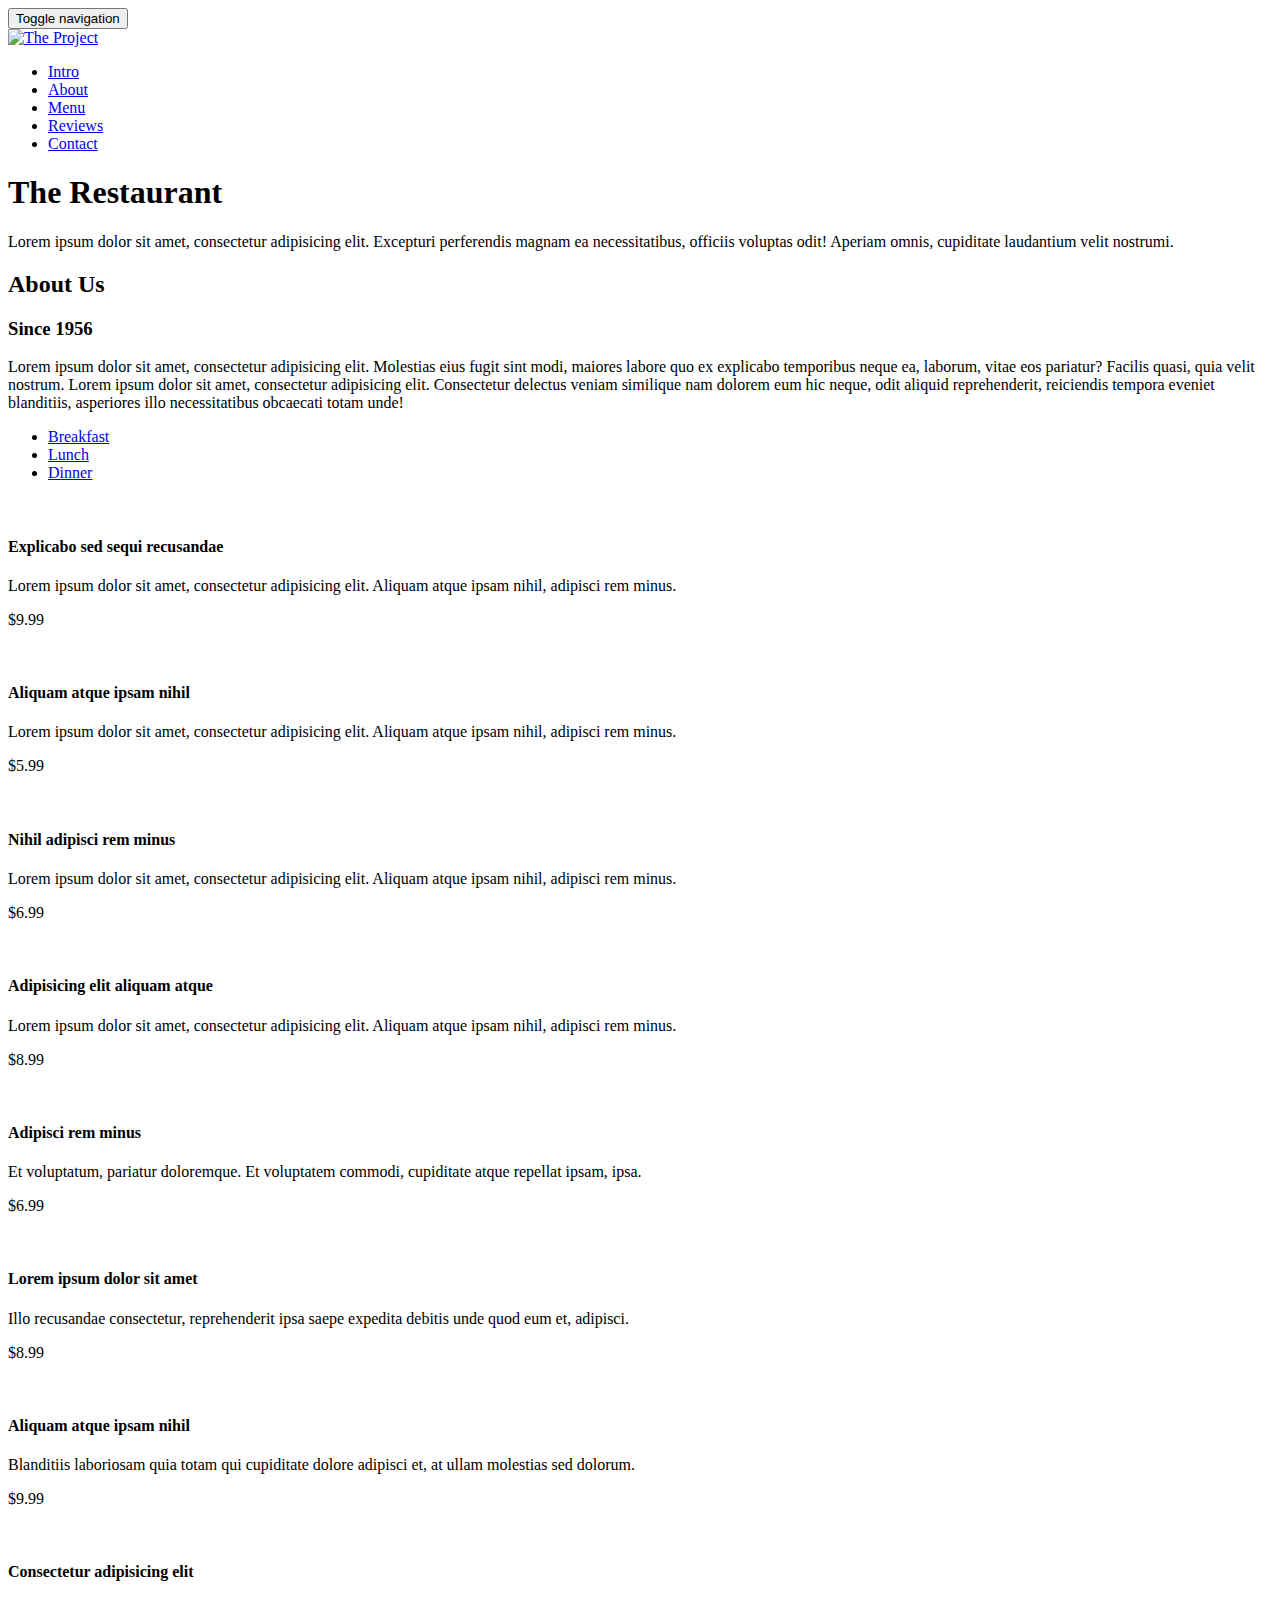
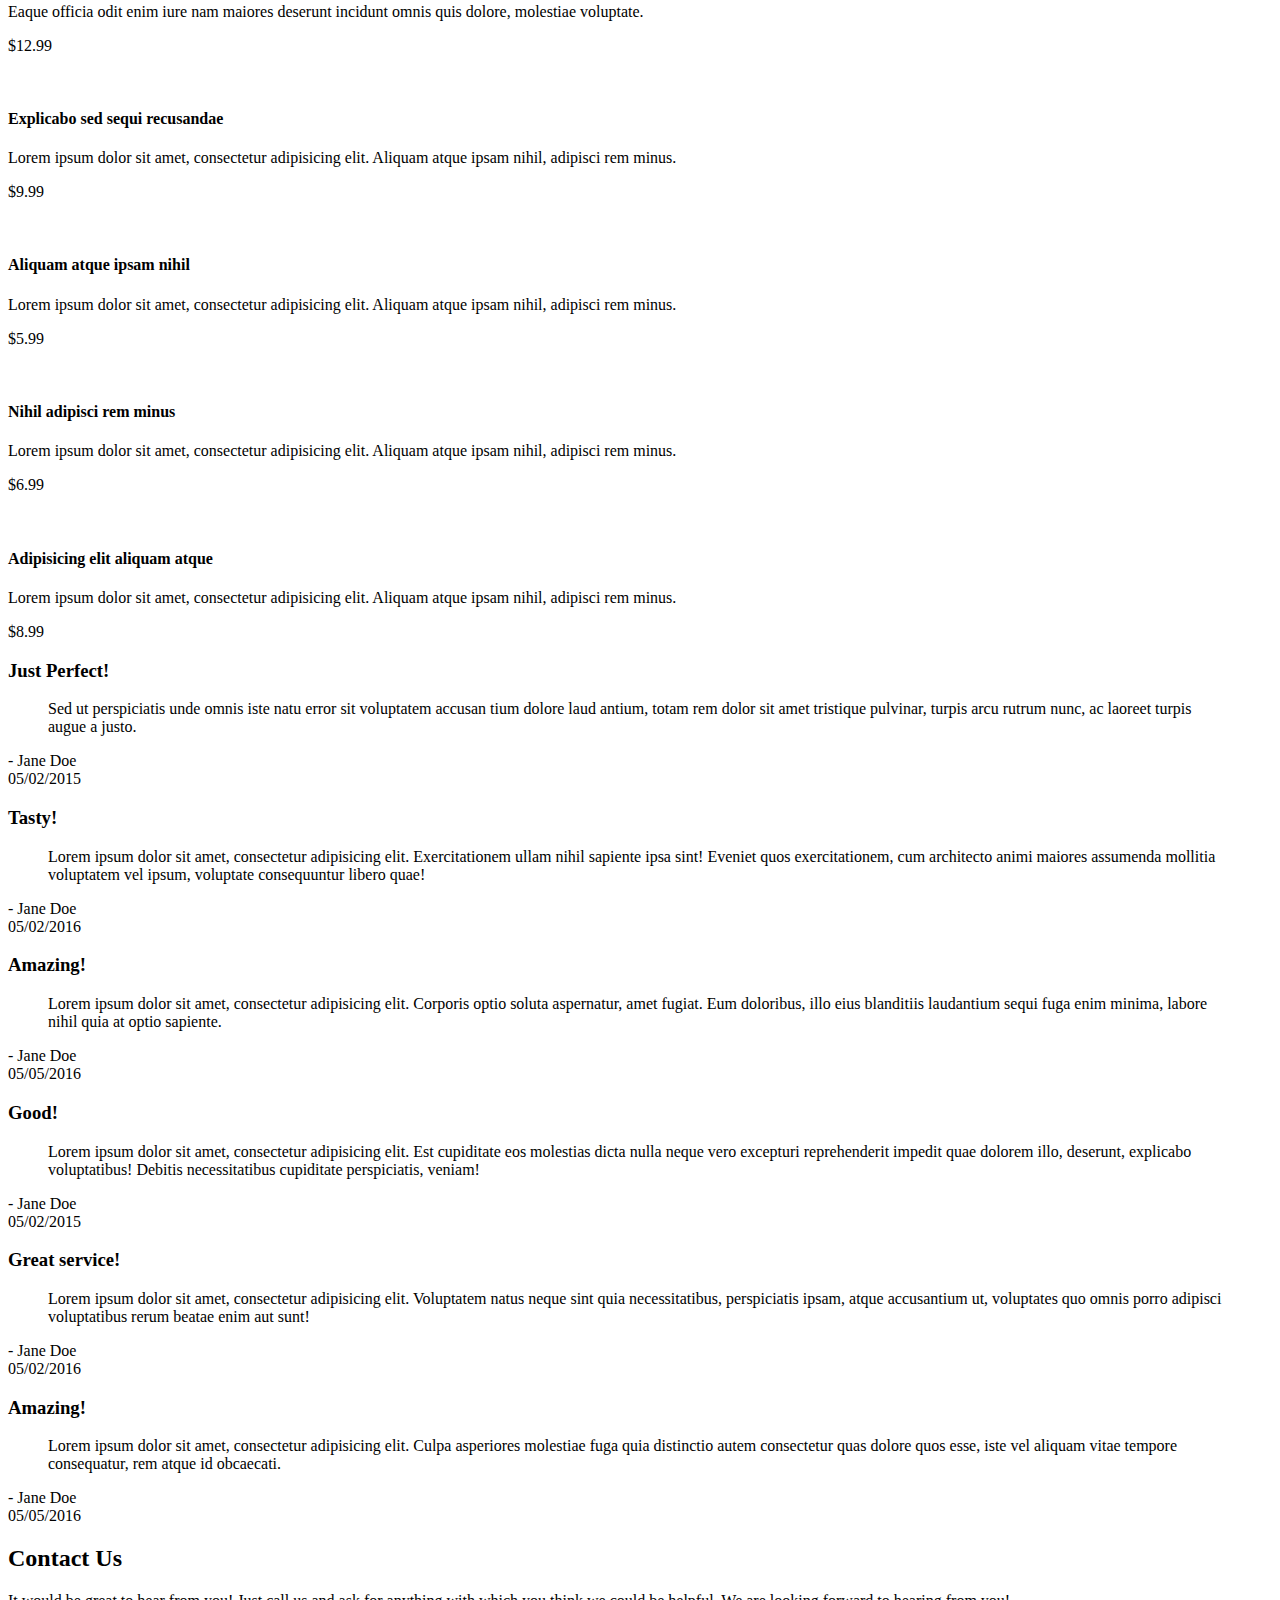
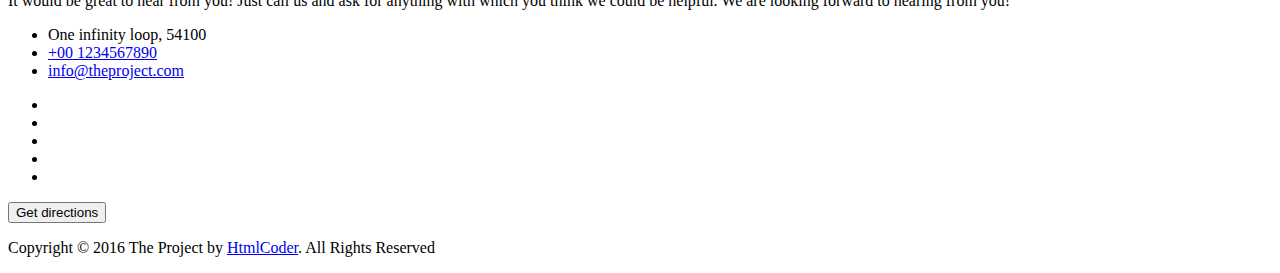
==== commit 08e02509: "a" ====
--- a/server/templates/index.html
+++ b/server/templates/index.html
@@ -7,7 +7,7 @@
 
 <head>
     <meta charset="utf-8">
-    <title>标题</title>
+    <title>The Project | Home Restaurant</title>
     <meta name="description" content="The Project a Bootstrap-based, Responsive HTML5 Template">
     <meta name="author" content="htmlcoder.me">
 
@@ -15,142 +15,46 @@
     <meta name="viewport" content="width=device-width, initial-scale=1.0">
 
     <!-- Favicon -->
-    <link rel="shortcut icon" href="static/images/favicon.ico">
+    <link rel="shortcut icon" href="/static/images/favicon.ico">
 
     <!-- Web Fonts -->
-    <link href='http://fonts.googleapis.com/css?family=Roboto:400,300,300italic,400italic,500,500italic,700,700italic' rel='stylesheet' type='text/css'>
-    <link href='http://fonts.googleapis.com/css?family=Raleway:700,400,300' rel='stylesheet' type='text/css'>
+    <link href='https://fonts.googleapis.com/css?family=Lato:400,300,300italic,400italic,700,700italic' rel='stylesheet' type='text/css'>
+    <link href='https://fonts.googleapis.com/css?family=Roboto+Slab:400,300,100,700' rel='stylesheet' type='text/css'>
     <link href='http://fonts.googleapis.com/css?family=Pacifico' rel='stylesheet' type='text/css'>
     <link href='http://fonts.googleapis.com/css?family=PT+Serif' rel='stylesheet' type='text/css'>
 
     <!-- Bootstrap core CSS -->
-    <link href="static/bootstrap/css/bootstrap.css" rel="stylesheet">
+    <link href="/static/bootstrap/css/bootstrap.css" rel="stylesheet">
 
     <!-- Font Awesome CSS -->
     <link href="static/dash/font-awesome/css/font-awesome.min.css" rel="stylesheet">
 
     <!-- Fontello CSS -->
-    <link href="static/fonts/fontello/css/fontello.css" rel="stylesheet">
+    <link href="/static/fonts/fontello/css/fontello.css" rel="stylesheet">
 
     <!-- Plugins -->
-    <link href="static/plugins/magnific-popup/magnific-popup.css" rel="stylesheet">
-    <link href="static/plugins/rs-plugin-5/css/settings.css" rel="stylesheet">
-    <link href="static/plugins/rs-plugin-5/css/layers.css" rel="stylesheet">
-    <link href="static/plugins/rs-plugin-5/css/navigation.css" rel="stylesheet">
-    <link href="static/css/animations.css" rel="stylesheet">
-    <link href="static/plugins/owlcarousel2/assets/owl.carousel.min.css" rel="stylesheet">
-    <link href="static/plugins/owlcarousel2/assets/owl.theme.default.min.css" rel="stylesheet">
-    <link href="static/plugins/hover/hover-min.css" rel="stylesheet">
+    <link href="/static/plugins/magnific-popup/magnific-popup.css" rel="stylesheet">
+    <link href="/static/css/animations.css" rel="stylesheet">
+    <link href="/static/plugins/fullpage/jquery.fullpage.min.css" rel="stylesheet">
+    <link href="/static/plugins/owlcarousel2/assets/owl.carousel.min.css" rel="stylesheet">
+    <link href="/static/plugins/owlcarousel2/assets/owl.theme.default.min.css" rel="stylesheet">
+    <link href="/static/plugins/hover/hover-min.css" rel="stylesheet">
 
     <!-- The Project's core CSS file -->
     <!-- Use css/rtl_style.css for RTL version -->
-    <link href="static/css/style.css" rel="stylesheet">
+    <link href="/static/css/style.css" rel="stylesheet">
     <!-- The Project's Typography CSS file, includes used fonts -->
-    <!-- Used font for body: Roboto -->
-    <!-- Used font for headings: Raleway -->
-    <!-- Use css/rtl_typography-default.css for RTL version -->
-    <link href="static/css/typography-default.css" rel="stylesheet">
+    <!-- Used font for body: Lato -->
+    <!-- Used font for headings: Roboto Slab -->
+    <!-- Use css/rtl_typography-scheme-2.css for RTL version -->
+    <link href="/static/css/typography-scheme-2.css" rel="stylesheet">
     <!-- Color Scheme (In order to change the color scheme, replace the blue.css with the color scheme that you prefer)-->
-
-    <link href="static/style-switcher/style-switcher.css" rel="stylesheet">
+    <link href="/static/css/skins/gold.css" data-style="styles-no-cookie" rel="stylesheet">
+    <link href="/static/style-switcher/style-switcher.css" rel="stylesheet">
 
 
     <!-- Custom css -->
-    <link href="static/css/custom.css" rel="stylesheet">
-    <style type="text/css">
-        .dropdown>a:before {
-            font-family: 'FontAwesome';
-            content: "";
-            position: absolute;
-            top: 31px;
-            left: auto;
-            right: 6px;
-            line-height: 1;
-            color: red;
-            font-size: 14px;
-        }
-        
-        a {
-            color: #393939;
-            text-decoration: none;
-        }
-        
-        .open {
-            background-color: red;
-        }
-        
-        .footer {
-            background-color: #9f302f;
-            font-family: "Microsoft Yahei";
-            height: 300px;
-        }
-        
-        .default-bg {
-            background-color: #9f302f;
-            color: #ffffff;
-        }
-        
-        .five-superiority {
-            width: 100%;
-            border-bottom: 1px solid red;
-            padding: 10px 0 20px;
-        }
-        
-        .footer-floor2 {
-            width: 100%;
-            border-top: 1px solid red;
-            padding: 20px 0;
-            text-align: center;
-        }
-        
-        .transparent-left li {
-            float: left;
-            margin-left: 10px;
-        }
-        
-        .white {
-            color: white;
-        }
-        
-        .haners-area {
-            text-align: right;
-            margin-right: 15%;
-        }
-        
-        .haners-list {
-            position: fixed;
-        }
-        
-        body {
-            color: #393939;
-        }
-        
-        .navbar-nav>li>a:hover,
-        .navbar-nav>li>a:focus,
-        .navbar-nav>.active>a,
-        .navbar-nav>.active>a:hover,
-        .navbar-nav>.active>a:focus {
-            background-color: #da251d;
-            color: white;
-        }
-        
-        .header {
-            border-bottom-color: #da251d;
-            border-bottom-width: 8px;
-            border-bottom-style: solid;
-        }
-        
-        .fixed-header-on .header.fixed:not(.dark) {
-            border-bottom: 1px solid #cc1212;
-            background-color: rgba(255, 255, 255, 0.95);
-        }
-        
-        .default-bg a:not(.btn) {
-            text-decoration: none;
-            color: #ffffff;
-            font-size: 24px;
-        }
-    </style>
+    <link href="/static/css/custom.css" rel="stylesheet">
 </head>
 
 <!-- body classes:  -->
@@ -160,7 +64,7 @@
 <!-- "gradient-background-header": applies gradient background to header -->
 <!-- "page-loader-1 ... page-loader-6": add a page loader to the page (more info @components-page-loaders.html) -->
 
-<body class="no-trans    ">
+<body class="no-trans front-page transparent-header gradient-background-header full-page">
 
     <!-- scrollToTop -->
     <!-- ================ -->
@@ -172,16 +76,6 @@
 
         <!-- header-container start -->
         <div class="header-container">
-
-
-            <!-- header-top start -->
-            <!-- classes:  -->
-            <!-- "dark": dark version of header top e.g. class="header-top dark" -->
-            <!-- "colored": colored version of header top e.g. class="header-top colored" -->
-            <!-- ================ -->
-
-            <!-- header-top end -->
-
             <!-- header start -->
             <!-- classes:  -->
             <!-- "fixed": enables fixed navigation mode (sticky menu) e.g. class="header fixed clearfix" -->
@@ -189,1029 +83,432 @@
             <!-- "full-width": mandatory class for the full-width menu layout -->
             <!-- "centered": mandatory class for the centered logo layout -->
             <!-- ================ -->
-
-            <header class="header  fixed clearfix animated object-visible fadeInDown">
-
-
-                <div class="container headerContinue">
-
-
-
-                    <div class="row">
-                        <div class="col-md-3 ">
-                            <!-- header-first start -->
-                            <!-- ================ -->
-                            <div class="header-first clearfix log-postion">
-
-
-                                <!-- logo -->
-                                <div id="logo" class="logo ">
-                                    <img src="static/images/logog.png" alt="" \>
-                                </div>
-
-
-                            </div>
-                            <!-- header-first end -->
-
-                        </div>
-                        <div class="header-second clearfix container-fluid ">
-                            <div>
-                                <div class="haners-area animated with-dropdown-buttons col-md-offset-6">
-                                    <div class="btn-group">
-                                        <img src="static/icon/CHINA.jpg">
-                                    </div>
-
-                                    <div class="btn-group">
-
-                                        <a href="page-signup.html" class="text-info">中文</a>
-                                    </div>
-                                    &nbsp; &nbsp;
-                                    <div class="btn-group">
-                                        <img src="static/icon/EN.jpg">
-                                    </div>
-
-                                    <div class="btn-group">
-
-                                        <a href="page-signup.html" class="text-info">英文</a>
-                                    </div>
-                                </div>
-
-
-                            </div>
-
-                            <div class=" animated with-dropdown-buttons col-md-offset-6">
-                                <div class="collapse navbar-collapse " id="navbar-collapse-1">
-                                    <!-- main-menu -->
-
-                                    <ul class="nav navbar-nav text-righ">
-
-                                        <!-- mega-menu start -->
-                                        <li class="dropdown  mega-menu ">
-                                            <a href="index.html">Home</a>
-
-                                        </li>
-                                        <!-- mega-menu end -->
-                                        <!-- mega-menu start -->
-                                        <li class="dropdown  mega-menu">
-                                            <a href="about.html">About</a>
-
-                                        </li>
-                                        <!-- mega-menu end -->
-                                        <li class="dropdown ">
-                                            <a href="product.html">Product</a>
-
-                                        </li>
-                                        <!-- mega-menu start -->
-                                        <li class="dropdown  mega-menu narrow">
-                                            <a href="news.html">New Centers</a>
-
-                                        </li>
-                                        <!-- mega-menu end -->
-                                        <li class="dropdown ">
-                                            <a href="contact.html">Contcat</a>
-
-                                        </li>
-
-
-                                </div>
-
-                            </div>
-                        </div>
-
-                    </div>
-                </div>
-
+            <header class="header  fixed fixed-before full-width dark clearfix">
+                <!-- header-second start -->
+                <!-- ================ -->
+                <div class="header-second clearfix">
+                    <!-- main-navigation start -->
+                    <!-- classes: -->
+                    <!-- "onclick": Makes the dropdowns open on click, this the default bootstrap behavior e.g. class="main-navigation onclick" -->
+                    <!-- "animated": Enables animations on dropdowns opening e.g. class="main-navigation animated" -->
+                    <!-- "with-dropdown-buttons": Mandatory class that adds extra space, to the main navigation, for the search and cart dropdowns -->
+                    <!-- ================ -->
+                    <div class="main-navigation animated">
+
+                        <!-- navbar start -->
+                        <!-- ================ -->
+                        <nav class="navbar navbar-default" role="navigation">
+                            <div class="container-fluid">
+
+                                <!-- Toggle get grouped for better mobile display -->
+                                <div class="navbar-header">
+                                    <button type="button" class="navbar-toggle" data-toggle="collapse" data-target="#navbar-collapse-1">
+											<span class="sr-only">Toggle navigation</span>
+											<span class="icon-bar"></span>
+											<span class="icon-bar"></span>
+											<span class="icon-bar"></span>
+										</button>
+
+                                    <!-- header-first start -->
+                                    <!-- ================ -->
+                                    <div class="header-first clearfix">
+
+                                        <!-- logo -->
+                                        <div id="logo" class="logo">
+                                            <a href="index.html"><img id="logo_img" src="/static/images/logo_gold.png" alt="The Project"></a>
+                                        </div>
+
+
+                                    </div>
+                                    <!-- header-first end -->
+
+                                </div>
+
+                                <!-- Collect the nav links, forms, and other content for toggling -->
+                                <div class="collapse navbar-collapse" id="navbar-collapse-1">
+                                    <ul id="fullpage-menu" class="nav navbar-nav navbar-right">
+                                        <li data-menuanchor="firstPage"><a href="#firstPage">Intro</a></li>
+                                        <li data-menuanchor="secondPage"><a href="#secondPage">About</a></li>
+                                        <li data-menuanchor="thirdPage"><a href="#thirdPage">Menu</a></li>
+                                        <li data-menuanchor="fourthPage"><a href="#fourthPage">Reviews</a></li>
+                                        <li data-menuanchor="fifthPage"><a href="#fifthPage">Contact</a></li>
+                                    </ul>
+                                </div>
+
+                            </div>
+                        </nav>
+                        <!-- navbar end -->
+
+                    </div>
+                    <!-- main-navigation end -->
+                </div>
+                <!-- header-second end -->
             </header>
             <!-- header end -->
         </div>
         <!-- header-container end -->
 
-        <!-- banner start -->
+        <div class="fullpage-site-with-menu">
+
+            <!-- section start -->
+            <!-- ================ -->
+            <section id="section-1" class="section dark-translucent-bg" style="background-image: url(/static/images/restaurant-2-intro.jpg);">
+                <div class="container">
+                    <div class="row">
+                        <div class="col-md-8 col-md-offset-2">
+                            <div class="text-center">
+                                <h1 class="title large object-non-visible" data-animation-effect="zoomIn" data-effect-delay="300">The Restaurant</span>
+                                </h1>
+                                <div class="separator with-icon"><i class="fa fa-glass bordered" aria-hidden="true"></i></div>
+                                <p class="object-non-visible" data-animation-effect="fadeInDown" data-effect-delay="200">Lorem ipsum dolor sit amet, consectetur adipisicing elit. Excepturi perferendis magnam ea necessitatibus, officiis voluptas odit! Aperiam omnis, cupiditate laudantium velit nostrumi.</p>
+                                <a href="#secondPage" class="btn btn-lg moving smooth-scroll"><i class="icon-down-open-big"></i><i class="icon-down-open-big"></i></a>
+                            </div>
+                        </div>
+                    </div>
+                </div>
+            </section>
+            <!-- section end -->
+
+            <!-- section start -->
+            <!-- ================ -->
+            <section id="section-2" class="section dark-translucent-bg" style="background-image: url(/static/images/restaurant-2-about.jpg);">
+                <div class="container">
+                    <div class="row">
+                        <div class="col-md-8 col-md-offset-2 pv-20">
+                            <h2 class="title text-center">About Us</h2>
+                            <div class="separator with-icon"><i class="fa fa-cutlery bordered"></i></div>
+                            <h3>Since 1956</h3>
+                            <p>Lorem ipsum dolor sit amet, consectetur adipisicing elit. Molestias eius fugit sint modi, maiores labore quo ex explicabo temporibus neque ea, laborum, vitae eos pariatur? Facilis quasi, quia velit nostrum. Lorem ipsum dolor
+                                sit amet, consectetur adipisicing elit. Consectetur delectus veniam similique nam dolorem eum hic neque, odit aliquid reprehenderit, reiciendis tempora eveniet blanditiis, asperiores illo necessitatibus obcaecati totam
+                                unde!
+                            </p>
+                        </div>
+                    </div>
+                </div>
+            </section>
+            <!-- section end -->
+
+            <!-- section start -->
+            <!-- ================ -->
+            <section id="section-3" class="section dark-translucent-bg" style="background-image: url(/static/images/restaurant-2-menu.jpg);">
+                <div class="container">
+                    <div class="row">
+                        <div class="col-md-8 col-md-offset-2 text-center">
+                            <div class="separator with-icon"><i class="fa fa-book bordered"></i></div>
+                        </div>
+                    </div>
+                    <!-- Nav tabs -->
+                    <div class="text-center">
+                        <ul class="nav nav-pills" role="tablist">
+                            <li class="active"><a href="#pill-1" role="tab" data-toggle="tab" title="images">Breakfast</a></li>
+                            <li><a href="#pill-2" role="tab" data-toggle="tab" title="video">Lunch</a></li>
+                            <li><a href="#pill-3" role="tab" data-toggle="tab" title="text">Dinner</a></li>
+                        </ul>
+                    </div>
+                    <!-- Tab panes -->
+                    <div class="tab-content clear-style">
+                        <div class="tab-pane active" id="pill-1">
+                            <div class="row">
+                                <div class="col-md-3">
+                                    <div class="image-box text-center style-2 mb-20">
+                                        <div class="ph-40">
+                                            <img src="/static/images/restaurant-dish-1.jpg" alt="" class="img-circle">
+                                        </div>
+                                        <div class="body padding-horizontal-clear">
+                                            <h4 class="title">Explicabo sed sequi recusandae</h4>
+                                            <p class="small mb-10">Lorem ipsum dolor sit amet, consectetur adipisicing elit. Aliquam atque ipsam nihil, adipisci rem minus.</p>
+                                            <p class="lead text-default">$9.99</p>
+                                        </div>
+                                    </div>
+                                </div>
+                                <div class="col-md-3">
+                                    <div class="image-box text-center style-2 mb-20">
+                                        <div class="ph-40">
+                                            <img src="/static/images/restaurant-dish-2.jpg" alt="" class="img-circle">
+                                        </div>
+                                        <div class="body padding-horizontal-clear">
+                                            <h4 class="title">Aliquam atque ipsam nihil</h4>
+                                            <p class="small mb-10">Lorem ipsum dolor sit amet, consectetur adipisicing elit. Aliquam atque ipsam nihil, adipisci rem minus.</p>
+                                            <p class="lead text-default">$5.99</p>
+                                        </div>
+                                    </div>
+                                </div>
+                                <div class="col-md-3">
+                                    <div class="image-box text-center style-2 mb-20">
+                                        <div class="ph-40">
+                                            <img src="/static/images/restaurant-dish-3.jpg" alt="" class="img-circle">
+                                        </div>
+                                        <div class="body padding-horizontal-clear">
+                                            <h4 class="title">Nihil adipisci rem minus</h4>
+                                            <p class="small mb-10">Lorem ipsum dolor sit amet, consectetur adipisicing elit. Aliquam atque ipsam nihil, adipisci rem minus.</p>
+                                            <p class="lead text-default">$6.99</p>
+                                        </div>
+                                    </div>
+                                </div>
+                                <div class="col-md-3">
+                                    <div class="image-box text-center style-2 mb-20">
+                                        <div class="ph-40">
+                                            <img src="/static/images/restaurant-dish-4.jpg" alt="" class="img-circle">
+                                        </div>
+                                        <div class="body padding-horizontal-clear">
+                                            <h4 class="title">Adipisicing elit aliquam atque</h4>
+                                            <p class="small mb-10">Lorem ipsum dolor sit amet, consectetur adipisicing elit. Aliquam atque ipsam nihil, adipisci rem minus.</p>
+                                            <p class="lead text-default">$8.99</p>
+                                        </div>
+                                    </div>
+                                </div>
+                            </div>
+                        </div>
+                        <div class="tab-pane" id="pill-2">
+                            <div class="row">
+                                <div class="col-md-3">
+                                    <div class="image-box text-center style-2 mb-20">
+                                        <div class="ph-40">
+                                            <img src="/static/images/restaurant-dish-5.jpg" alt="" class="img-circle">
+                                        </div>
+                                        <div class="body padding-horizontal-clear">
+                                            <h4 class="logo-font title">Adipisci rem minus</h4>
+                                            <p class="small mb-10">Et voluptatum, pariatur doloremque. Et voluptatem commodi, cupiditate atque repellat ipsam, ipsa.</p>
+                                            <p class="lead text-default">$6.99</p>
+                                        </div>
+                                    </div>
+                                </div>
+                                <div class="col-md-3">
+                                    <div class="image-box text-center style-2 mb-20">
+                                        <div class="ph-40">
+                                            <img src="/static/images/restaurant-dish-6.jpg" alt="" class="img-circle">
+                                        </div>
+                                        <div class="body padding-horizontal-clear">
+                                            <h4 class="logo-font title">Lorem ipsum dolor sit amet</h4>
+                                            <p class="small mb-10">Illo recusandae consectetur, reprehenderit ipsa saepe expedita debitis unde quod eum et, adipisci.</p>
+                                            <p class="lead text-default">$8.99</p>
+                                        </div>
+                                    </div>
+                                </div>
+                                <div class="col-md-3">
+                                    <div class="image-box text-center style-2 mb-20">
+                                        <div class="ph-40">
+                                            <img src="/static/images/restaurant-dish-7.jpg" alt="" class="img-circle">
+                                        </div>
+                                        <div class="body padding-horizontal-clear">
+                                            <h4 class="logo-font title">Aliquam atque ipsam nihil</h4>
+                                            <p class="small mb-10">Blanditiis laboriosam quia totam qui cupiditate dolore adipisci et, at ullam molestias sed dolorum.</p>
+                                            <p class="lead text-default">$9.99</p>
+                                        </div>
+                                    </div>
+                                </div>
+                                <div class="col-md-3">
+                                    <div class="image-box text-center style-2 mb-20">
+                                        <div class="ph-40">
+                                            <img src="/static/images/restaurant-dish-8.jpg" alt="" class="img-circle">
+                                        </div>
+                                        <div class="body padding-horizontal-clear">
+                                            <h4 class="logo-font title">Consectetur adipisicing elit</h4>
+                                            <p class="small mb-10">Eaque officia odit enim iure nam maiores deserunt incidunt omnis quis dolore, molestiae voluptate.</p>
+                                            <p class="lead text-default">$12.99</p>
+                                        </div>
+                                    </div>
+                                </div>
+                            </div>
+                        </div>
+                        <div class="tab-pane" id="pill-3">
+                            <div class="row">
+                                <div class="col-md-3">
+                                    <div class="image-box text-center style-2 mb-20">
+                                        <div class="ph-40">
+                                            <img src="/static/images/restaurant-dish-9.jpg" alt="" class="img-circle">
+                                        </div>
+                                        <div class="body padding-horizontal-clear">
+                                            <h4 class="logo-font title">Explicabo sed sequi recusandae</h4>
+                                            <p class="small mb-10">Lorem ipsum dolor sit amet, consectetur adipisicing elit. Aliquam atque ipsam nihil, adipisci rem minus.</p>
+                                            <p class="lead text-default">$9.99</p>
+                                        </div>
+                                    </div>
+                                </div>
+                                <div class="col-md-3">
+                                    <div class="image-box text-center style-2 mb-20">
+                                        <div class="ph-40">
+                                            <img src="/static/images/restaurant-dish-10.jpg" alt="" class="img-circle">
+                                        </div>
+                                        <div class="body padding-horizontal-clear">
+                                            <h4 class="logo-font title">Aliquam atque ipsam nihil</h4>
+                                            <p class="small mb-10">Lorem ipsum dolor sit amet, consectetur adipisicing elit. Aliquam atque ipsam nihil, adipisci rem minus.</p>
+                                            <p class="lead text-default">$5.99</p>
+                                        </div>
+                                    </div>
+                                </div>
+                                <div class="col-md-3">
+                                    <div class="image-box text-center style-2 mb-20">
+                                        <div class="ph-40">
+                                            <img src="/static/images/restaurant-dish-11.jpg" alt="" class="img-circle">
+                                        </div>
+                                        <div class="body padding-horizontal-clear">
+                                            <h4 class="logo-font title">Nihil adipisci rem minus</h4>
+                                            <p class="small mb-10">Lorem ipsum dolor sit amet, consectetur adipisicing elit. Aliquam atque ipsam nihil, adipisci rem minus.</p>
+                                            <p class="lead text-default">$6.99</p>
+                                        </div>
+                                    </div>
+                                </div>
+                                <div class="col-md-3">
+                                    <div class="image-box text-center style-2 mb-20">
+                                        <div class="ph-40">
+                                            <img src="/static/images/restaurant-dish-12.jpg" alt="" class="img-circle">
+                                        </div>
+                                        <div class="body padding-horizontal-clear">
+                                            <h4 class="logo-font title">Adipisicing elit aliquam atque</h4>
+                                            <p class="small mb-10">Lorem ipsum dolor sit amet, consectetur adipisicing elit. Aliquam atque ipsam nihil, adipisci rem minus.</p>
+                                            <p class="lead text-default">$8.99</p>
+                                        </div>
+                                    </div>
+                                </div>
+                            </div>
+                        </div>
+                    </div>
+                    <!-- pills end -->
+                </div>
+            </section>
+            <!-- section end -->
+
+            <section id="section-4" class="section dark-translucent-bg" style="background-image: url(/static/images/restaurant-2-clients.jpg);">
+                <div class="owl-carousel content-slider">
+                    <div class="container">
+                        <div class="row">
+                            <div class="col-sm-4">
+                                <div class="testimonial">
+                                    <h3 class="title">Just Perfect! </h3>
+                                    <span><i class="fa fa-star text-default"></i><i class="fa fa-star text-default"></i><i class="fa fa-star text-default"></i><i class="fa fa-star text-default"></i><i class="fa fa-star text-default"></i></span>
+                                    <div class="testimonial-body">
+                                        <blockquote>
+                                            <p>Sed ut perspiciatis unde omnis iste natu error sit voluptatem accusan tium dolore laud antium, totam rem dolor sit amet tristique pulvinar, turpis arcu rutrum nunc, ac laoreet turpis augue a justo.</p>
+                                        </blockquote>
+                                        <div class="testimonial-info-1">- Jane Doe</div>
+                                        <div class="testimonial-info-2">05/02/2015</div>
+                                    </div>
+                                </div>
+                            </div>
+                            <div class="col-sm-4">
+                                <div class="testimonial">
+                                    <h3 class="title">Tasty! </h3>
+                                    <span><i class="fa fa-star text-default"></i><i class="fa fa-star text-default"></i><i class="fa fa-star text-default"></i><i class="fa fa-star text-default"></i><i class="fa fa-star-half-o text-default"></i></span>
+                                    <div class="testimonial-body">
+                                        <blockquote>
+                                            <p>Lorem ipsum dolor sit amet, consectetur adipisicing elit. Exercitationem ullam nihil sapiente ipsa sint! Eveniet quos exercitationem, cum architecto animi maiores assumenda mollitia voluptatem vel ipsum, voluptate
+                                                consequuntur libero quae!</p>
+                                        </blockquote>
+                                        <div class="testimonial-info-1">- Jane Doe</div>
+                                        <div class="testimonial-info-2">05/02/2016</div>
+                                    </div>
+                                </div>
+                            </div>
+                            <div class="col-sm-4">
+                                <div class="testimonial">
+                                    <h3 class="title">Amazing! </h3>
+                                    <span><i class="fa fa-star text-default"></i><i class="fa fa-star text-default"></i><i class="fa fa-star text-default"></i><i class="fa fa-star text-default"></i><i class="fa fa-star text-default"></i></span>
+                                    <div class="testimonial-body">
+                                        <blockquote>
+                                            <p>Lorem ipsum dolor sit amet, consectetur adipisicing elit. Corporis optio soluta aspernatur, amet fugiat. Eum doloribus, illo eius blanditiis laudantium sequi fuga enim minima, labore nihil quia at optio sapiente.</p>
+                                        </blockquote>
+                                        <div class="testimonial-info-1">- Jane Doe</div>
+                                        <div class="testimonial-info-2">05/05/2016</div>
+                                    </div>
+                                </div>
+                            </div>
+                        </div>
+                    </div>
+                    <div class="container">
+                        <div class="row">
+                            <div class="col-sm-4">
+                                <div class="testimonial">
+                                    <h3 class="title">Good! </h3>
+                                    <span><i class="fa fa-star text-default"></i><i class="fa fa-star text-default"></i><i class="fa fa-star text-default"></i><i class="fa fa-star text-default"></i><i class="fa fa-star text-default"></i></span>
+                                    <div class="testimonial-body">
+                                        <blockquote>
+                                            <p>Lorem ipsum dolor sit amet, consectetur adipisicing elit. Est cupiditate eos molestias dicta nulla neque vero excepturi reprehenderit impedit quae dolorem illo, deserunt, explicabo voluptatibus! Debitis necessitatibus
+                                                cupiditate perspiciatis, veniam!</p>
+                                        </blockquote>
+                                        <div class="testimonial-info-1">- Jane Doe</div>
+                                        <div class="testimonial-info-2">05/02/2015</div>
+                                    </div>
+                                </div>
+                            </div>
+                            <div class="col-sm-4">
+                                <div class="testimonial">
+                                    <h3 class="title">Great service! </h3>
+                                    <span><i class="fa fa-star text-default"></i><i class="fa fa-star text-default"></i><i class="fa fa-star text-default"></i><i class="fa fa-star text-default"></i><i class="fa fa-star-half-o text-default"></i></span>
+                                    <div class="testimonial-body">
+                                        <blockquote>
+                                            <p>Lorem ipsum dolor sit amet, consectetur adipisicing elit. Voluptatem natus neque sint quia necessitatibus, perspiciatis ipsam, atque accusantium ut, voluptates quo omnis porro adipisci voluptatibus rerum beatae
+                                                enim aut sunt!</p>
+                                        </blockquote>
+                                        <div class="testimonial-info-1">- Jane Doe</div>
+                                        <div class="testimonial-info-2">05/02/2016</div>
+                                    </div>
+                                </div>
+                            </div>
+                            <div class="col-sm-4">
+                                <div class="testimonial">
+                                    <h3 class="title">Amazing! </h3>
+                                    <span><i class="fa fa-star text-default"></i><i class="fa fa-star text-default"></i><i class="fa fa-star text-default"></i><i class="fa fa-star text-default"></i><i class="fa fa-star text-default"></i></span>
+                                    <div class="testimonial-body">
+                                        <blockquote>
+                                            <p>Lorem ipsum dolor sit amet, consectetur adipisicing elit. Culpa asperiores molestiae fuga quia distinctio autem consectetur quas dolore quos esse, iste vel aliquam vitae tempore consequatur, rem atque id obcaecati.</p>
+                                        </blockquote>
+                                        <div class="testimonial-info-1">- Jane Doe</div>
+                                        <div class="testimonial-info-2">05/05/2016</div>
+                                    </div>
+                                </div>
+                            </div>
+                        </div>
+                    </div>
+                </div>
+            </section>
+
+            <!-- section start -->
+            <!-- ================ -->
+            <section id="section-5" class="section dark-translucent-bg" style="background-image: url(/static/images/restaurant-2-contact.jpg);">
+                <div class="container">
+                    <div class="row">
+                        <div class="col-md-8 text-center col-md-offset-2 pv-20">
+                            <h2 class="text-center">Contact Us</h2>
+                            <div class="separator with-icon"><i class="fa fa-phone bordered"></i></div>
+                            <p class="lead text-center">It would be great to hear from you! Just call us and ask for anything with which you think we could be helpful. We are looking forward to hearing from you!</p>
+                            <ul class="list-inline mb-20 text-center">
+                                <li><i class="text-default fa fa-map-marker pr-5"></i>One infinity loop, 54100</li>
+                                <li><a href="/static/tel: 00 1234567890" class="link-dark"><i class="text-default fa fa-phone pl-10 pr-5"></i>+00 1234567890</a></li>
+                                <li><a href="/static/mailto:info@theproject.com" class="link-dark"><i class="text-default fa fa-envelope-o pl-10 pr-5"></i>info@theproject.com</a></li>
+                            </ul>
+                            <div class="separator"></div>
+                            <ul class="social-links circle animated-effect-1 margin-clear text-center space-bottom">
+                                <li class="facebook"><a target="_blank" href="/static/http://www.facebook.com"><i class="fa fa-facebook"></i></a></li>
+                                <li class="twitter"><a target="_blank" href="/static/http://www.twitter.com"><i class="fa fa-twitter"></i></a></li>
+                                <li class="googleplus"><a target="_blank" href="/static/http://plus.google.com"><i class="fa fa-google-plus"></i></a></li>
+                                <li class="linkedin"><a target="_blank" href="/static/http://www.linkedin.com"><i class="fa fa-linkedin"></i></a></li>
+                                <li class="xing"><a target="_blank" href="/static/http://www.xing.com"><i class="fa fa-xing"></i></a></li>
+                            </ul>
+                            <form action="http://maps.google.com/maps" method="get" target="_blank">
+                                <input type="hidden" name="daddr" value="350 5th Ave New York, NY 10018 (Empire State Building)" />
+                                <input type="submit" class="btn btn-lg btn-default" value="Get directions" />
+                            </form>
+                        </div>
+                    </div>
+                </div>
+            </section>
+            <!-- section end -->
+        </div>
+
+        <!-- .subfooter start -->
         <!-- ================ -->
-        <div class="banner clearfix">
-
-            <!-- slideshow start -->
-            <!-- ================ -->
-            <div class="slideshow">
-
-                <!-- slider revolution start -->
-                <!-- ================ -->
-                <div class="slider-revolution-5-container">
-                    <div id="slider-banner-fullscreen" class="slider-banner-fullscreen rev_slider" data-version="5.0">
-                        <ul class="slides">
-                            <!-- slide 1 start -->
-                            <!-- ================ -->
-                            <li class="text-center" data-transition="random" data-slotamount="default" data-masterspeed="default" data-title="Unlimited Options and Layouts">
-
-                                <!-- main image -->
-                                <img src="static/images/bg1.jpg" alt="slidebg1" data-bgposition="center center" data-bgrepeat="no-repeat" data-bgfit="cover" class="rev-slidebg">
-
-                                <!-- Transparent Background -->
-                                <div class="tp-caption dark-translucent-bg" data-x="center" data-y="center" data-start="0" data-transform_idle="o:1;" data-transform_in="o:0;s:600;e:Power2.easeInOut;" data-transform_out="o:0;s:600;" data-width="5000" data-height="5000">
-                                </div>
-
-
-                            </li>
-                            <!-- slide 1 end -->
-
-                            <!-- slide 2 start -->
-                            <!-- ================ -->
-                            <li class="text-right" data-transition="random" data-slotamount="7" data-masterspeed="default" data-title="Premium HTML5 Bootstrap Theme">
-
-                                <!-- main image -->
-                                <img src="static/images/bg1.jpg" alt="slidebg2" data-bgposition="center center" data-bgrepeat="no-repeat" data-bgfit="cover" class="rev-slidebg">
-
-                                <!-- Transparent Background -->
-                                <div class="tp-caption dark-translucent-bg" data-x="center" data-y="center" data-start="0" data-transform_idle="o:1;" data-transform_in="o:0;s:600;e:Power2.easeInOut;" data-transform_out="o:0;s:600;" data-width="5000" data-height="5000">
-                                </div>
-
-
-                            </li>
-                            <!-- slide 2 end -->
-                        </ul>
-                        <!--<div class="tp-bannertimer"></div>-->
-                    </div>
-                </div>
-                <!-- slider revolution end -->
-
+        <div class="subfooter">
+            <div class="container">
+                <div class="subfooter-inner">
+                    <div class="row">
+                        <div class="col-md-12">
+                            <p class="text-center">Copyright © 2016 The Project by <a target="_blank" href="/static/http://htmlcoder.me">HtmlCoder</a>. All Rights Reserved</p>
+                        </div>
+                    </div>
+                </div>
             </div>
-            <!-- slideshow end -->
-
         </div>
-
-        <!-- banner end -->
-
-        <!-- main-container start -->
-        <!-- ================ -->
-        <section class="main-container">
-
-            <div class="container">
-                <div class="row">
-
-                    <!-- main start -->
-                    <!-- ================ -->
-                    <div class="main col-md-12">
-                        <!-- pills start -->
-                        <!-- ================ -->
-                        <!-- Nav tabs -->
-                        <ul class="nav nav-pills" role="tablist">
-                            <li class="active"><a href="static/shop-listing-4col.html#pill-1" role="tab" data-toggle="tab" title="Latest Arrivals"><i class="icon-star"></i> Latest Arrivals</a></li>
-                            <li><a href="static/shop-listing-4col.html#pill-2" role="tab" data-toggle="tab" title="Featured"><i class="icon-heart"></i> Featured</a></li>
-                            <li><a href="static/shop-listing-4col.html#pill-3" role="tab" data-toggle="tab" title="Top Sellers"><i class=" icon-up-1"></i> Top Sellers</a></li>
-                        </ul>
-                        <!-- Tab panes -->
-                        <div class="tab-content clear-style">
-                            <div class="tab-pane active" id="pill-1">
-                                <div class="row masonry-grid-fitrows grid-space-10">
-                                    <div class="col-md-3 col-sm-6 masonry-grid-item">
-                                        <div class="listing-item white-bg bordered mb-20">
-                                            <div class="overlay-container">
-                                                <img src="static/images/product-1.jpg" alt="">
-                                                <a class="overlay-link popup-img-single" href="static/images/product-1.jpg"><i class="fa fa-search-plus"></i></a>
-
-                                                <div class="overlay-to-top links">
-                                                    <span class="small">
-															<a href="static/shop-listing-4col.html#" class="btn-sm-link"><i class="fa fa-heart-o pr-10"></i>Add to Wishlist</a>
-															<a href="static/shop-listing-4col.html#" class="btn-sm-link"><i class="icon-link pr-5"></i>View Details</a>
-														</span>
-                                                </div>
-                                            </div>
-                                            <div class="body">
-                                                <h3><a href="static/shop-product.html">Suscipit consequatur velit</a></h3>
-                                                <p class="small">Lorem ipsum dolor sit amet, consectetur adipisicing elit. Quas inventore modi.</p>
-                                                <div class="elements-list clearfix">
-                                                    <a href="#" class="btn btn-gray-transparent btn-animated">Learn More<i class="fa fa-arrow-right pl-20"></i></a>
-                                                </div>
-                                            </div>
-                                        </div>
-                                    </div>
-                                    <div class="col-md-3 col-sm-6 masonry-grid-item">
-                                        <div class="listing-item white-bg bordered mb-20">
-                                            <div class="overlay-container">
-                                                <img src="static/images/product-2.jpg" alt="">
-
-                                                <a class="overlay-link popup-img-single" href="static/images/product-2.jpg"><i class="fa fa-search-plus"></i></a>
-                                                <div class="overlay-to-top links">
-                                                    <span class="small">
-															<a href="static/shop-listing-4col.html#" class="btn-sm-link"><i class="fa fa-heart-o pr-10"></i>Add to Wishlist</a>
-															<a href="static/shop-listing-4col.html#" class="btn-sm-link"><i class="icon-link pr-5"></i>View Details</a>
-														</span>
-                                                </div>
-                                            </div>
-                                            <div class="body">
-                                                <h3><a href="static/shop-product.html">Consectetur adipisicing elit</a></h3>
-                                                <p class="small">Lorem ipsum dolor sit amet, consectetur adipisicing elit. Quas inventore modi.</p>
-                                                <div class="elements-list clearfix">
-                                                    <a href="#" class="btn btn-gray-transparent btn-animated">Learn More<i class="fa fa-arrow-right pl-20"></i></a>
-                                                </div>
-                                            </div>
-                                        </div>
-                                    </div>
-                                    <div class="col-md-3 col-sm-6 masonry-grid-item">
-                                        <div class="listing-item white-bg bordered mb-20">
-                                            <div class="overlay-container">
-                                                <img src="static/images/product-3.jpg" alt="">
-
-                                                <a class="overlay-link popup-img-single" href="static/images/product-3.jpg"><i class="fa fa-search-plus"></i></a>
-                                                <div class="overlay-to-top links">
-                                                    <span class="small">
-															<a href="static/shop-listing-4col.html#" class="btn-sm-link"><i class="fa fa-heart-o pr-10"></i>Add to Wishlist</a>
-															<a href="static/shop-listing-4col.html#" class="btn-sm-link"><i class="icon-link pr-5"></i>View Details</a>
-														</span>
-                                                </div>
-                                            </div>
-                                            <div class="body">
-                                                <h3><a href="static/shop-product.html">Quas inventore modi</a></h3>
-                                                <p class="small">Lorem ipsum dolor sit amet, consectetur adipisicing elit. Quas inventore modi.</p>
-                                                <div class="elements-list clearfix">
-                                                    <a href="#" class="btn btn-gray-transparent btn-animated">Learn More<i class="fa fa-arrow-right pl-20"></i></a>
-                                                </div>
-                                            </div>
-                                        </div>
-                                    </div>
-                                    <div class="col-md-3 col-sm-6 masonry-grid-item">
-                                        <div class="listing-item white-bg bordered mb-20">
-                                            <div class="overlay-container">
-                                                <img src="static/images/product-4.jpg" alt="">
-
-                                                <a class="overlay-link popup-img-single" href="static/images/product-4.jpg"><i class="fa fa-search-plus"></i></a>
-                                                <div class="overlay-to-top links">
-                                                    <span class="small">
-															<a href="static/shop-listing-4col.html#" class="btn-sm-link"><i class="fa fa-heart-o pr-10"></i>Add to Wishlist</a>
-															<a href="static/shop-listing-4col.html#" class="btn-sm-link"><i class="icon-link pr-5"></i>View Details</a>
-														</span>
-                                                </div>
-                                            </div>
-                                            <div class="body">
-                                                <h3><a href="static/shop-product.html">Lorem ipsum dolor sit</a></h3>
-                                                <p class="small">Lorem ipsum dolor sit amet, consectetur adipisicing elit. Quas inventore modi.</p>
-                                                <div class="elements-list clearfix">
-                                                    <a href="#" class="btn btn-gray-transparent btn-animated">Learn More<i class="fa fa-arrow-right pl-20"></i></a> </div>
-                                            </div>
-                                        </div>
-                                    </div>
-                                    <div class="col-md-3 col-sm-6 masonry-grid-item">
-                                        <div class="listing-item white-bg bordered mb-20">
-                                            <div class="overlay-container">
-                                                <img src="static/images/product-5.jpg" alt="">
-
-                                                <a class="overlay-link popup-img-single" href="static/images/product-5.jpg"><i class="fa fa-search-plus"></i></a>
-                                                <div class="overlay-to-top links">
-                                                    <span class="small">
-															<a href="static/shop-listing-4col.html#" class="btn-sm-link"><i class="fa fa-heart-o pr-10"></i>Add to Wishlist</a>
-															<a href="static/shop-listing-4col.html#" class="btn-sm-link"><i class="icon-link pr-5"></i>View Details</a>
-														</span>
-                                                </div>
-                                            </div>
-                                            <div class="body">
-                                                <h3><a href="static/shop-product.html">Velit Suscipit consequatur</a></h3>
-                                                <p class="small">Lorem ipsum dolor sit amet, consectetur adipisicing elit. Quas inventore modi.</p>
-                                                <div class="elements-list clearfix">
-                                                    <a href="#" class="btn btn-gray-transparent btn-animated">Learn More<i class="fa fa-arrow-right pl-20"></i></a>
-                                                </div>
-                                            </div>
-                                        </div>
-                                    </div>
-                                    <div class="col-md-3 col-sm-6 masonry-grid-item">
-                                        <div class="listing-item white-bg bordered mb-20">
-                                            <div class="overlay-container">
-                                                <img src="static/images/product-6.jpg" alt="">
-
-                                                <a class="overlay-link popup-img-single" href="static/images/product-6.jpg"><i class="fa fa-search-plus"></i></a>
-                                                <div class="overlay-to-top links">
-                                                    <span class="small">
-															<a href="static/shop-listing-4col.html#" class="btn-sm-link"><i class="fa fa-heart-o pr-10"></i>Add to Wishlist</a>
-															<a href="static/shop-listing-4col.html#" class="btn-sm-link"><i class="icon-link pr-5"></i>View Details</a>
-														</span>
-                                                </div>
-                                            </div>
-                                            <div class="body">
-                                                <h3><a href="static/shop-product.html">Reprehenderit a reiciendis</a></h3>
-                                                <p class="small">Lorem ipsum dolor sit amet, consectetur adipisicing elit. Quas inventore modi.</p>
-                                                <div class="elements-list clearfix">
-                                                    <a href="#" class="btn btn-gray-transparent btn-animated">Learn More<i class="fa fa-arrow-right pl-20"></i></a>
-                                                </div>
-                                            </div>
-                                        </div>
-                                    </div>
-                                    <div class="col-md-3 col-sm-6 masonry-grid-item">
-                                        <div class="listing-item white-bg bordered mb-20">
-                                            <div class="overlay-container">
-                                                <img src="static/images/product-7.jpg" alt="">
-
-                                                <a class="overlay-link popup-img-single" href="static/images/product-7.jpg"><i class="fa fa-search-plus"></i></a>
-                                                <div class="overlay-to-top links">
-                                                    <span class="small">
-															<a href="static/shop-listing-4col.html#" class="btn-sm-link"><i class="fa fa-heart-o pr-10"></i>Add to Wishlist</a>
-															<a href="static/shop-listing-4col.html#" class="btn-sm-link"><i class="icon-link pr-5"></i>View Details</a>
-														</span>
-                                                </div>
-                                            </div>
-                                            <div class="body">
-                                                <h3><a href="static/shop-product.html">Cumque sequi repellat</a></h3>
-                                                <p class="small">Lorem ipsum dolor sit amet, consectetur adipisicing elit. Quas inventore modi.</p>
-                                                <div class="elements-list clearfix">
-                                                    <a href="#" class="btn btn-gray-transparent btn-animated">Learn More<i class="fa fa-arrow-right pl-20"></i></a>
-                                                </div>
-                                            </div>
-                                        </div>
-                                    </div>
-                                    <div class="col-md-3 col-sm-6 masonry-grid-item">
-                                        <div class="listing-item white-bg bordered mb-20">
-                                            <div class="overlay-container">
-                                                <img src="static/images/product-8.jpg" alt="">
-                                                <a class="overlay-link popup-img-single" href="static/images/product-8.jpg"><i class="fa fa-search-plus"></i></a>
-                                                <div class="overlay-to-top links">
-                                                    <span class="small">
-															<a href="static/shop-listing-4col.html#" class="btn-sm-link"><i class="fa fa-heart-o pr-10"></i>Add to Wishlist</a>
-															<a href="static/shop-listing-4col.html#" class="btn-sm-link"><i class="icon-link pr-5"></i>View Details</a>
-														</span>
-                                                </div>
-                                            </div>
-                                            <div class="body">
-                                                <h3><a href="static/shop-product.html">Soluta suscipit dolore</a></h3>
-                                                <p class="small">Lorem ipsum dolor sit amet, consectetur adipisicing elit. Quas inventore modi.</p>
-                                                <div class="elements-list clearfix">
-                                                    <a href="#" class="btn btn-gray-transparent btn-animated">Learn More<i class="fa fa-arrow-right pl-20"></i></a>
-                                                </div>
-                                            </div>
-                                        </div>
-                                    </div>
-                                </div>
-                            </div>
-                            <div class="tab-pane" id="pill-2">
-                                <div class="row masonry-grid-fitrows grid-space-10">
-                                    <div class="col-md-3 col-sm-6 masonry-grid-item">
-                                        <div class="listing-item white-bg bordered mb-20">
-                                            <div class="overlay-container">
-                                                <img src="static/images/product-2.jpg" alt="">
-                                                <a class="overlay-link popup-img-single" href="static/images/product-2.jpg"><i class="fa fa-search-plus"></i></a>
-                                                <div class="overlay-to-top links">
-                                                    <span class="small">
-															<a href="static/shop-listing-4col.html#" class="btn-sm-link"><i class="fa fa-heart-o pr-10"></i>Add to Wishlist</a>
-															<a href="static/shop-listing-4col.html#" class="btn-sm-link"><i class="icon-link pr-5"></i>View Details</a>
-														</span>
-                                                </div>
-                                            </div>
-                                            <div class="body">
-                                                <h3><a href="static/shop-product.html">Consectetur adipisicing elit</a></h3>
-                                                <p class="small">Lorem ipsum dolor sit amet, consectetur adipisicing elit. Quas inventore modi.</p>
-                                                <div class="elements-list clearfix">
-                                                    <span class="price">$199.00</span>
-                                                    <a href="static/shop-listing-4col.html#" class="pull-right margin-clear btn btn-sm btn-default-transparent btn-animated">Add To Cart<i class="fa fa-shopping-cart"></i></a>
-                                                </div>
-                                            </div>
-                                        </div>
-                                    </div>
-                                    <div class="col-md-3 col-sm-6 masonry-grid-item">
-                                        <div class="listing-item white-bg bordered mb-20">
-                                            <div class="overlay-container">
-                                                <img src="static/images/product-1.jpg" alt="">
-
-                                                <a class="overlay-link popup-img-single" href="static/images/product-1.jpg"><i class="fa fa-search-plus"></i></a>
-                                                <div class="overlay-to-top links">
-                                                    <span class="small">
-															<a href="static/shop-listing-4col.html#" class="btn-sm-link"><i class="fa fa-heart-o pr-10"></i>Add to Wishlist</a>
-															<a href="static/shop-listing-4col.html#" class="btn-sm-link"><i class="icon-link pr-5"></i>View Details</a>
-														</span>
-                                                </div>
-                                            </div>
-                                            <div class="body">
-                                                <h3><a href="static/shop-product.html">Suscipit consequatur velit</a></h3>
-                                                <p class="small">Lorem ipsum dolor sit amet, consectetur adipisicing elit. Quas inventore modi.</p>
-                                                <div class="elements-list clearfix">
-                                                    <span class="price">$70.00</span>
-                                                    <a href="static/shop-listing-4col.html#" class="pull-right margin-clear btn btn-sm btn-default-transparent btn-animated">Add To Cart<i class="fa fa-shopping-cart"></i></a>
-                                                </div>
-                                            </div>
-                                        </div>
-                                    </div>
-                                    <div class="col-md-3 col-sm-6 masonry-grid-item">
-                                        <div class="listing-item white-bg bordered mb-20">
-                                            <div class="overlay-container">
-                                                <img src="static/images/product-4.jpg" alt="">
-
-                                                <a class="overlay-link popup-img-single" href="static/images/product-4.jpg"><i class="fa fa-search-plus"></i></a>
-                                                <div class="overlay-to-top links">
-                                                    <span class="small">
-															<a href="static/shop-listing-4col.html#" class="btn-sm-link"><i class="fa fa-heart-o pr-10"></i>Add to Wishlist</a>
-															<a href="static/shop-listing-4col.html#" class="btn-sm-link"><i class="icon-link pr-5"></i>View Details</a>
-														</span>
-                                                </div>
-                                            </div>
-                                            <div class="body">
-                                                <h3><a href="static/shop-product.html">Lorem ipsum dolor sit</a></h3>
-                                                <p class="small">Lorem ipsum dolor sit amet, consectetur adipisicing elit. Quas inventore modi.</p>
-                                                <div class="elements-list clearfix">
-                                                    <span class="price"><del>$99.00</del> $69.00</span>
-                                                    <a href="static/shop-listing-4col.html#" class="pull-right margin-clear btn btn-sm btn-default-transparent btn-animated">Add To Cart<i class="fa fa-shopping-cart"></i></a>
-                                                </div>
-                                            </div>
-                                        </div>
-                                    </div>
-                                    <div class="col-md-3 col-sm-6 masonry-grid-item">
-                                        <div class="listing-item white-bg bordered mb-20">
-                                            <div class="overlay-container">
-                                                <img src="static/images/product-3.jpg" alt="">
-                                                <a class="overlay-link popup-img-single" href="static/images/product-3.jpg"><i class="fa fa-search-plus"></i></a>
-                                                <div class="overlay-to-top links">
-                                                    <span class="small">
-															<a href="static/shop-listing-4col.html#" class="btn-sm-link"><i class="fa fa-heart-o pr-10"></i>Add to Wishlist</a>
-															<a href="static/shop-listing-4col.html#" class="btn-sm-link"><i class="icon-link pr-5"></i>View Details</a>
-														</span>
-                                                </div>
-                                            </div>
-                                            <div class="body">
-                                                <h3><a href="static/shop-product.html">Quas inventore modi</a></h3>
-                                                <p class="small">Lorem ipsum dolor sit amet, consectetur adipisicing elit. Quas inventore modi.</p>
-                                                <div class="elements-list clearfix">
-                                                    <span class="price">$9.99</span>
-                                                    <a href="static/shop-listing-4col.html#" class="pull-right margin-clear btn btn-sm btn-default-transparent btn-animated">Add To Cart<i class="fa fa-shopping-cart"></i></a>
-                                                </div>
-                                            </div>
-                                        </div>
-                                    </div>
-                                    <div class="col-md-3 col-sm-6 masonry-grid-item">
-                                        <div class="listing-item white-bg bordered mb-20">
-                                            <div class="overlay-container">
-                                                <img src="static/images/product-6.jpg" alt="">
-
-                                                <a class="overlay-link popup-img-single" href="static/images/product-6.jpg"><i class="fa fa-search-plus"></i></a>
-                                                <div class="overlay-to-top links">
-                                                    <span class="small">
-															<a href="static/shop-listing-4col.html#" class="btn-sm-link"><i class="fa fa-heart-o pr-10"></i>Add to Wishlist</a>
-															<a href="static/shop-listing-4col.html#" class="btn-sm-link"><i class="icon-link pr-5"></i>View Details</a>
-														</span>
-                                                </div>
-                                            </div>
-                                            <div class="body">
-                                                <h3><a href="static/shop-product.html">Reprehenderit a reiciendis</a></h3>
-                                                <p class="small">Lorem ipsum dolor sit amet, consectetur adipisicing elit. Quas inventore modi.</p>
-                                                <div class="elements-list clearfix">
-                                                    <span class="price"><del>$161.25</del> $129.00</span>
-                                                    <a href="static/shop-listing-4col.html#" class="pull-right margin-clear btn btn-sm btn-default-transparent btn-animated">Add To Cart<i class="fa fa-shopping-cart"></i></a>
-                                                </div>
-                                            </div>
-                                        </div>
-                                    </div>
-                                    <div class="col-md-3 col-sm-6 masonry-grid-item">
-                                        <div class="listing-item white-bg bordered mb-20">
-                                            <div class="overlay-container">
-                                                <img src="static/images/product-5.jpg" alt="">
-                                                <a class="overlay-link popup-img-single" href="static/images/product-5.jpg"><i class="fa fa-search-plus"></i></a>
-                                                <div class="overlay-to-top links">
-                                                    <span class="small">
-															<a href="static/shop-listing-4col.html#" class="btn-sm-link"><i class="fa fa-heart-o pr-10"></i>Add to Wishlist</a>
-															<a href="static/shop-listing-4col.html#" class="btn-sm-link"><i class="icon-link pr-5"></i>View Details</a>
-														</span>
-                                                </div>
-                                            </div>
-                                            <div class="body">
-                                                <h3><a href="static/shop-product.html">Velit Suscipit consequatur</a></h3>
-                                                <p class="small">Lorem ipsum dolor sit amet, consectetur adipisicing elit. Quas inventore modi.</p>
-                                                <div class="elements-list clearfix">
-                                                    <span class="price">$12.99</span>
-                                                    <a href="static/shop-listing-4col.html#" class="pull-right margin-clear btn btn-sm btn-default-transparent btn-animated">Add To Cart<i class="fa fa-shopping-cart"></i></a>
-                                                </div>
-                                            </div>
-                                        </div>
-                                    </div>
-                                    <div class="col-md-3 col-sm-6 masonry-grid-item">
-                                        <div class="listing-item white-bg bordered mb-20">
-                                            <div class="overlay-container">
-                                                <img src="static/images/product-8.jpg" alt="">
-
-                                                <a class="overlay-link popup-img-single" href="static/images/product-8.jpg"><i class="fa fa-search-plus"></i></a>
-                                                <div class="overlay-to-top links">
-                                                    <span class="small">
-															<a href="static/shop-listing-4col.html#" class="btn-sm-link"><i class="fa fa-heart-o pr-10"></i>Add to Wishlist</a>
-															<a href="static/shop-listing-4col.html#" class="btn-sm-link"><i class="icon-link pr-5"></i>View Details</a>
-														</span>
-                                                </div>
-                                            </div>
-                                            <div class="body">
-                                                <h3><a href="static/shop-product.html">Soluta suscipit dolore</a></h3>
-                                                <p class="small">Lorem ipsum dolor sit amet, consectetur adipisicing elit. Quas inventore modi.</p>
-                                                <div class="elements-list clearfix">
-                                                    <span class="price">$11.99</span>
-                                                    <a href="static/shop-listing-4col.html#" class="pull-right margin-clear btn btn-sm btn-default-transparent btn-animated">Add To Cart<i class="fa fa-shopping-cart"></i></a>
-                                                </div>
-                                            </div>
-                                        </div>
-                                    </div>
-                                    <div class="col-md-3 col-sm-6 masonry-grid-item">
-                                        <div class="listing-item white-bg bordered mb-20">
-                                            <div class="overlay-container">
-                                                <img src="static/images/product-7.jpg" alt="">
-                                                <a class="overlay-link popup-img-single" href="static/images/product-7.jpg"><i class="fa fa-search-plus"></i></a>
-                                                <div class="overlay-to-top links">
-                                                    <span class="small">
-															<a href="static/shop-listing-4col.html#" class="btn-sm-link"><i class="fa fa-heart-o pr-10"></i>Add to Wishlist</a>
-															<a href="static/shop-listing-4col.html#" class="btn-sm-link"><i class="icon-link pr-5"></i>View Details</a>
-														</span>
-                                                </div>
-                                            </div>
-                                            <div class="body">
-                                                <h3><a href="static/shop-product.html">Cumque sequi repellat</a></h3>
-                                                <p class="small">Lorem ipsum dolor sit amet, consectetur adipisicing elit. Quas inventore modi.</p>
-                                                <div class="elements-list clearfix">
-                                                    <span class="price">$29.99</span>
-                                                    <a href="static/shop-listing-4col.html#" class="pull-right margin-clear btn btn-sm btn-default-transparent btn-animated">Add To Cart<i class="fa fa-shopping-cart"></i></a>
-                                                </div>
-                                            </div>
-                                        </div>
-                                    </div>
-                                </div>
-                            </div>
-                            <div class="tab-pane" id="pill-3">
-                                <div class="row masonry-grid-fitrows grid-space-10">
-                                    <div class="col-md-3 col-sm-6 masonry-grid-item">
-                                        <div class="listing-item white-bg bordered mb-20">
-                                            <div class="overlay-container">
-                                                <img src="static/images/product-4.jpg" alt="">
-
-                                                <a class="overlay-link popup-img-single" href="static/images/product-4.jpg"><i class="fa fa-search-plus"></i></a>
-                                                <div class="overlay-to-top links">
-                                                    <span class="small">
-															<a href="static/shop-listing-4col.html#" class="btn-sm-link"><i class="fa fa-heart-o pr-10"></i>Add to Wishlist</a>
-															<a href="static/shop-listing-4col.html#" class="btn-sm-link"><i class="icon-link pr-5"></i>View Details</a>
-														</span>
-                                                </div>
-                                            </div>
-                                            <div class="body">
-                                                <h3><a href="static/shop-product.html">Lorem ipsum dolor sit</a></h3>
-                                                <p class="small">Lorem ipsum dolor sit amet, consectetur adipisicing elit. Quas inventore modi.</p>
-                                                <div class="elements-list clearfix">
-                                                    <span class="price"><del>$99.00</del> $69.00</span>
-                                                    <a href="static/shop-listing-4col.html#" class="pull-right margin-clear btn btn-sm btn-default-transparent btn-animated">Add To Cart<i class="fa fa-shopping-cart"></i></a>
-                                                </div>
-                                            </div>
-                                        </div>
-                                    </div>
-                                    <div class="col-md-3 col-sm-6 masonry-grid-item">
-                                        <div class="listing-item white-bg bordered mb-20">
-                                            <div class="overlay-container">
-                                                <img src="static/images/product-3.jpg" alt="">
-
-                                                <a class="overlay-link popup-img-single" href="static/images/product-3.jpg"><i class="fa fa-search-plus"></i></a>
-                                                <div class="overlay-to-top links">
-                                                    <span class="small">
-															<a href="static/shop-listing-4col.html#" class="btn-sm-link"><i class="fa fa-heart-o pr-10"></i>Add to Wishlist</a>
-															<a href="static/shop-listing-4col.html#" class="btn-sm-link"><i class="icon-link pr-5"></i>View Details</a>
-														</span>
-                                                </div>
-                                            </div>
-                                            <div class="body">
-                                                <h3><a href="static/shop-product.html">Quas inventore modi</a></h3>
-                                                <p class="small">Lorem ipsum dolor sit amet, consectetur adipisicing elit. Quas inventore modi.</p>
-                                                <div class="elements-list clearfix">
-                                                    <span class="price">$9.99</span>
-                                                    <a href="static/shop-listing-4col.html#" class="pull-right margin-clear btn btn-sm btn-default-transparent btn-animated">Add To Cart<i class="fa fa-shopping-cart"></i></a>
-                                                </div>
-                                            </div>
-                                        </div>
-                                    </div>
-                                    <div class="col-md-3 col-sm-6 masonry-grid-item">
-                                        <div class="listing-item white-bg bordered mb-20">
-                                            <div class="overlay-container">
-                                                <img src="static/images/product-2.jpg" alt="">
-
-                                                <a class="overlay-link popup-img-single" href="static/images/product-2.jpg"><i class="fa fa-search-plus"></i></a>
-                                                <div class="overlay-to-top links">
-                                                    <span class="small">
-															<a href="static/shop-listing-4col.html#" class="btn-sm-link"><i class="fa fa-heart-o pr-10"></i>Add to Wishlist</a>
-															<a href="static/shop-listing-4col.html#" class="btn-sm-link"><i class="icon-link pr-5"></i>View Details</a>
-														</span>
-                                                </div>
-                                            </div>
-                                            <div class="body">
-                                                <h3><a href="static/shop-product.html">Consectetur adipisicing elit</a></h3>
-                                                <p class="small">Lorem ipsum dolor sit amet, consectetur adipisicing elit. Quas inventore modi.</p>
-                                                <div class="elements-list clearfix">
-                                                    <span class="price"><del>$199.00</del> $140.00</span>
-                                                    <a href="static/shop-listing-4col.html#" class="pull-right margin-clear btn btn-sm btn-default-transparent btn-animated">Add To Cart<i class="fa fa-shopping-cart"></i></a>
-                                                </div>
-                                            </div>
-                                        </div>
-                                    </div>
-                                    <div class="col-md-3 col-sm-6 masonry-grid-item">
-                                        <div class="listing-item white-bg bordered mb-20">
-                                            <div class="overlay-container">
-                                                <img src="static/images/product-1.jpg" alt="">
-
-                                                <a class="overlay-link popup-img-single" href="static/images/product-1.jpg"><i class="fa fa-search-plus"></i></a>
-                                                <div class="overlay-to-top links">
-                                                    <span class="small">
-															<a href="static/shop-listing-4col.html#" class="btn-sm-link"><i class="fa fa-heart-o pr-10"></i>Add to Wishlist</a>
-															<a href="static/shop-listing-4col.html#" class="btn-sm-link"><i class="icon-link pr-5"></i>View Details</a>
-														</span>
-                                                </div>
-                                            </div>
-                                            <div class="body">
-                                                <h3><a href="static/shop-product.html">Suscipit consequatur velit</a></h3>
-                                                <p class="small">Lorem ipsum dolor sit amet, consectetur adipisicing elit. Quas inventore modi.</p>
-                                                <div class="elements-list clearfix">
-                                                    <span class="price">$70.00</span>
-                                                    <a href="static/shop-listing-4col.html#" class="pull-right margin-clear btn btn-sm btn-default-transparent btn-animated">Add To Cart<i class="fa fa-shopping-cart"></i></a>
-                                                </div>
-                                            </div>
-                                        </div>
-                                    </div>
-                                    <div class="col-md-3 col-sm-6 masonry-grid-item">
-                                        <div class="listing-item white-bg bordered mb-20">
-                                            <div class="overlay-container">
-                                                <img src="static/images/product-8.jpg" alt="">
-                                                <a class="overlay-link popup-img-single" href="static/images/product-8.jpg"><i class="fa fa-search-plus"></i></a>
-                                                <div class="overlay-to-top links">
-                                                    <span class="small">
-															<a href="static/shop-listing-4col.html#" class="btn-sm-link"><i class="fa fa-heart-o pr-10"></i>Add to Wishlist</a>
-															<a href="static/shop-listing-4col.html#" class="btn-sm-link"><i class="icon-link pr-5"></i>View Details</a>
-														</span>
-                                                </div>
-                                            </div>
-                                            <div class="body">
-                                                <h3><a href="static/shop-product.html">Soluta suscipit dolore</a></h3>
-                                                <p class="small">Lorem ipsum dolor sit amet, consectetur adipisicing elit. Quas inventore modi.</p>
-                                                <div class="elements-list clearfix">
-                                                    <span class="price">$11.99</span>
-                                                    <a href="static/shop-listing-4col.html#" class="pull-right margin-clear btn btn-sm btn-default-transparent btn-animated">Add To Cart<i class="fa fa-shopping-cart"></i></a>
-                                                </div>
-                                            </div>
-                                        </div>
-                                    </div>
-                                    <div class="col-md-3 col-sm-6 masonry-grid-item">
-                                        <div class="listing-item white-bg bordered mb-20">
-                                            <div class="overlay-container">
-                                                <img src="static/images/product-7.jpg" alt="">
-                                                <a class="overlay-link popup-img-single" href="static/images/product-7.jpg"><i class="fa fa-search-plus"></i></a>
-                                                <div class="overlay-to-top links">
-                                                    <span class="small">
-															<a href="static/shop-listing-4col.html#" class="btn-sm-link"><i class="fa fa-heart-o pr-10"></i>Add to Wishlist</a>
-															<a href="static/shop-listing-4col.html#" class="btn-sm-link"><i class="icon-link pr-5"></i>View Details</a>
-														</span>
-                                                </div>
-                                            </div>
-                                            <div class="body">
-                                                <h3><a href="static/shop-product.html">Cumque sequi repellat</a></h3>
-                                                <p class="small">Lorem ipsum dolor sit amet, consectetur adipisicing elit. Quas inventore modi.</p>
-                                                <div class="elements-list clearfix">
-                                                    <span class="price">$29.99</span>
-                                                    <a href="static/shop-listing-4col.html#" class="pull-right margin-clear btn btn-sm btn-default-transparent btn-animated">Add To Cart<i class="fa fa-shopping-cart"></i></a>
-                                                </div>
-                                            </div>
-                                        </div>
-                                    </div>
-                                    <div class="col-md-3 col-sm-6 masonry-grid-item">
-                                        <div class="listing-item white-bg bordered mb-20">
-                                            <div class="overlay-container">
-                                                <img src="static/images/product-6.jpg" alt="">
-                                                <a class="overlay-link popup-img-single" href="static/images/product-6.jpg"><i class="fa fa-search-plus"></i></a>
-                                                <div class="overlay-to-top links">
-                                                    <span class="small">
-															<a href="static/shop-listing-4col.html#" class="btn-sm-link"><i class="fa fa-heart-o pr-10"></i>Add to Wishlist</a>
-															<a href="static/shop-listing-4col.html#" class="btn-sm-link"><i class="icon-link pr-5"></i>View Details</a>
-														</span>
-                                                </div>
-                                            </div>
-                                            <div class="body">
-                                                <h3><a href="static/shop-product.html">Reprehenderit a reiciendis</a></h3>
-                                                <p class="small">Lorem ipsum dolor sit amet, consectetur adipisicing elit. Quas inventore modi.</p>
-                                                <div class="elements-list clearfix">
-                                                    <span class="price">$129.00</span>
-                                                    <a href="static/shop-listing-4col.html#" class="pull-right margin-clear btn btn-sm btn-default-transparent btn-animated">Add To Cart<i class="fa fa-shopping-cart"></i></a>
-                                                </div>
-                                            </div>
-                                        </div>
-                                    </div>
-                                    <div class="col-md-3 col-sm-6 masonry-grid-item">
-                                        <div class="listing-item white-bg bordered mb-20">
-                                            <div class="overlay-container">
-                                                <img src="static/images/product-5.jpg" alt="">
-                                                <a class="overlay-link popup-img-single" href="static/images/product-5.jpg"><i class="fa fa-search-plus"></i></a>
-                                                <div class="overlay-to-top links">
-                                                    <span class="small">
-															<a href="static/shop-listing-4col.html#" class="btn-sm-link"><i class="fa fa-heart-o pr-10"></i>Add to Wishlist</a>
-															<a href="static/shop-listing-4col.html#" class="btn-sm-link"><i class="icon-link pr-5"></i>View Details</a>
-														</span>
-                                                </div>
-                                            </div>
-                                            <div class="body">
-                                                <h3><a href="static/shop-product.html">Velit Suscipit consequatur</a></h3>
-                                                <p class="small">Lorem ipsum dolor sit amet, consectetur adipisicing elit. Quas inventore modi.</p>
-                                                <div class="elements-list clearfix">
-                                                    <span class="price">$12.99</span>
-                                                    <a href="static/shop-listing-4col.html#" class="pull-right margin-clear btn btn-sm btn-default-transparent btn-animated">Add To Cart<i class="fa fa-shopping-cart"></i></a>
-                                                </div>
-                                            </div>
-                                        </div>
-                                    </div>
-                                </div>
-                            </div>
-                        </div>
-                        <!-- pills end -->
-
-                    </div>
-                    <!-- main end -->
-
-                </div>
-            </div>
-        </section>
-        <!-- main-container end -->
-
-        <!-- section start -->
-        <!-- ================ -->
-        <section class="section default-bg clearfix">
-
-            <div class="container text-center">
-                <ul class="list-inline mb-20 ">
-                    <li><a href="#" class="center-mb white">Default</a> |</li>
-                    <li><a href="#" class="center-mb white">Default</a> |</li>
-                    <li><a href="#" class="center-mb white">Default</a> |</li>
-                    <li><a href="#" class="center-mb white">Default</a> |</li>
-                    <li><a href="#" class="center-mb white">Default</a> </li>
-                </ul>
-
-            </div>
-
-
-        </section>
-        <section class="main-container">
-
-            <div class="container">
-                <div class="row">
-
-                    <!-- main start -->
-                    <!-- ================ -->
-                    <div class="main col-md-12">
-                        <!-- pills start -->
-                        <!-- ================ -->
-                        <!-- Nav tabs -->
-
-                        <!-- Tab panes -->
-                        <div class="tab-content clear-style">
-                            <div class="tab-pane active">
-                                <div class="row masonry-grid-fitrows grid-space-10">
-                                    <div class="col-md-3 col-sm-6 masonry-grid-item">
-                                        <div class="listing-item white-bg bordered mb-20">
-                                            <div class="overlay-container">
-                                                <img src="static/images/product-1.jpg" alt="">
-                                                <a class="overlay-link popup-img-single" href="static/images/product-1.jpg"><i class="fa fa-search-plus"></i></a>
-
-                                                <div class="overlay-to-top links">
-                                                    <span class="small">
-															<a href="static/shop-listing-4col.html#" class="btn-sm-link"><i class="fa fa-heart-o pr-10"></i>Add to Wishlist</a>
-															<a href="static/shop-listing-4col.html#" class="btn-sm-link"><i class="icon-link pr-5"></i>View Details</a>
-														</span>
-                                                </div>
-                                            </div>
-                                            <div class="body">
-                                                <h3><a href="static/shop-product.html">Suscipit consequatur velit</a></h3>
-                                                <p class="small">Lorem ipsum dolor sit amet, consectetur adipisicing elit. Quas inventore modi.</p>
-                                                <div class="elements-list clearfix">
-                                                    <a href="#" class="btn btn-gray-transparent btn-animated">Learn More<i class="fa fa-arrow-right pl-20"></i></a>
-                                                </div>
-                                            </div>
-                                        </div>
-                                    </div>
-                                    <div class="col-md-3 col-sm-6 masonry-grid-item">
-                                        <div class="listing-item white-bg bordered mb-20">
-                                            <div class="overlay-container">
-                                                <img src="static/images/product-2.jpg" alt="">
-
-                                                <a class="overlay-link popup-img-single" href="static/images/product-2.jpg"><i class="fa fa-search-plus"></i></a>
-                                                <div class="overlay-to-top links">
-                                                    <span class="small">
-															<a href="static/shop-listing-4col.html#" class="btn-sm-link"><i class="fa fa-heart-o pr-10"></i>Add to Wishlist</a>
-															<a href="static/shop-listing-4col.html#" class="btn-sm-link"><i class="icon-link pr-5"></i>View Details</a>
-														</span>
-                                                </div>
-                                            </div>
-                                            <div class="body">
-                                                <h3><a href="static/shop-product.html">Consectetur adipisicing elit</a></h3>
-                                                <p class="small">Lorem ipsum dolor sit amet, consectetur adipisicing elit. Quas inventore modi.</p>
-                                                <div class="elements-list clearfix">
-                                                    <a href="#" class="btn btn-gray-transparent btn-animated">Learn More<i class="fa fa-arrow-right pl-20"></i></a>
-                                                </div>
-                                            </div>
-                                        </div>
-                                    </div>
-                                    <div class="col-md-3 col-sm-6 masonry-grid-item">
-                                        <div class="listing-item white-bg bordered mb-20">
-                                            <div class="overlay-container">
-                                                <img src="static/images/product-3.jpg" alt="">
-
-                                                <a class="overlay-link popup-img-single" href="static/images/product-3.jpg"><i class="fa fa-search-plus"></i></a>
-                                                <div class="overlay-to-top links">
-                                                    <span class="small">
-															<a href="static/shop-listing-4col.html#" class="btn-sm-link"><i class="fa fa-heart-o pr-10"></i>Add to Wishlist</a>
-															<a href="static/shop-listing-4col.html#" class="btn-sm-link"><i class="icon-link pr-5"></i>View Details</a>
-														</span>
-                                                </div>
-                                            </div>
-                                            <div class="body">
-                                                <h3><a href="static/shop-product.html">Quas inventore modi</a></h3>
-                                                <p class="small">Lorem ipsum dolor sit amet, consectetur adipisicing elit. Quas inventore modi.</p>
-                                                <div class="elements-list clearfix">
-                                                    <a href="#" class="btn btn-gray-transparent btn-animated">Learn More<i class="fa fa-arrow-right pl-20"></i></a>
-                                                </div>
-                                            </div>
-                                        </div>
-                                    </div>
-                                    <div class="col-md-3 col-sm-6 masonry-grid-item">
-                                        <div class="listing-item white-bg bordered mb-20">
-                                            <div class="overlay-container">
-                                                <img src="static/images/product-4.jpg" alt="">
-
-                                                <a class="overlay-link popup-img-single" href="static/images/product-4.jpg"><i class="fa fa-search-plus"></i></a>
-                                                <div class="overlay-to-top links">
-                                                    <span class="small">
-															<a href="static/shop-listing-4col.html#" class="btn-sm-link"><i class="fa fa-heart-o pr-10"></i>Add to Wishlist</a>
-															<a href="static/shop-listing-4col.html#" class="btn-sm-link"><i class="icon-link pr-5"></i>View Details</a>
-														</span>
-                                                </div>
-                                            </div>
-                                            <div class="body">
-                                                <h3><a href="static/shop-product.html">Lorem ipsum dolor sit</a></h3>
-                                                <p class="small">Lorem ipsum dolor sit amet, consectetur adipisicing elit. Quas inventore modi.</p>
-                                                <div class="elements-list clearfix">
-                                                    <a href="#" class="btn btn-gray-transparent btn-animated">Learn More<i class="fa fa-arrow-right pl-20"></i></a> </div>
-                                            </div>
-                                        </div>
-                                    </div>
-                                    <div class="col-md-3 col-sm-6 masonry-grid-item">
-                                        <div class="listing-item white-bg bordered mb-20">
-                                            <div class="overlay-container">
-                                                <img src="static/images/product-5.jpg" alt="">
-
-                                                <a class="overlay-link popup-img-single" href="static/images/product-5.jpg"><i class="fa fa-search-plus"></i></a>
-                                                <div class="overlay-to-top links">
-                                                    <span class="small">
-															<a href="static/shop-listing-4col.html#" class="btn-sm-link"><i class="fa fa-heart-o pr-10"></i>Add to Wishlist</a>
-															<a href="static/shop-listing-4col.html#" class="btn-sm-link"><i class="icon-link pr-5"></i>View Details</a>
-														</span>
-                                                </div>
-                                            </div>
-                                            <div class="body">
-                                                <h3><a href="static/shop-product.html">Velit Suscipit consequatur</a></h3>
-                                                <p class="small">Lorem ipsum dolor sit amet, consectetur adipisicing elit. Quas inventore modi.</p>
-                                                <div class="elements-list clearfix">
-                                                    <a href="#" class="btn btn-gray-transparent btn-animated">Learn More<i class="fa fa-arrow-right pl-20"></i></a>
-                                                </div>
-                                            </div>
-                                        </div>
-                                    </div>
-                                    <div class="col-md-3 col-sm-6 masonry-grid-item">
-                                        <div class="listing-item white-bg bordered mb-20">
-                                            <div class="overlay-container">
-                                                <img src="static/images/product-6.jpg" alt="">
-
-                                                <a class="overlay-link popup-img-single" href="static/images/product-6.jpg"><i class="fa fa-search-plus"></i></a>
-                                                <div class="overlay-to-top links">
-                                                    <span class="small">
-															<a href="static/shop-listing-4col.html#" class="btn-sm-link"><i class="fa fa-heart-o pr-10"></i>Add to Wishlist</a>
-															<a href="static/shop-listing-4col.html#" class="btn-sm-link"><i class="icon-link pr-5"></i>View Details</a>
-														</span>
-                                                </div>
-                                            </div>
-                                            <div class="body">
-                                                <h3><a href="static/shop-product.html">Reprehenderit a reiciendis</a></h3>
-                                                <p class="small">Lorem ipsum dolor sit amet, consectetur adipisicing elit. Quas inventore modi.</p>
-                                                <div class="elements-list clearfix">
-                                                    <a href="#" class="btn btn-gray-transparent btn-animated">Learn More<i class="fa fa-arrow-right pl-20"></i></a>
-                                                </div>
-                                            </div>
-                                        </div>
-                                    </div>
-                                    <div class="col-md-3 col-sm-6 masonry-grid-item">
-                                        <div class="listing-item white-bg bordered mb-20">
-                                            <div class="overlay-container">
-                                                <img src="static/images/product-7.jpg" alt="">
-
-                                                <a class="overlay-link popup-img-single" href="static/images/product-7.jpg"><i class="fa fa-search-plus"></i></a>
-                                                <div class="overlay-to-top links">
-                                                    <span class="small">
-															<a href="static/shop-listing-4col.html#" class="btn-sm-link"><i class="fa fa-heart-o pr-10"></i>Add to Wishlist</a>
-															<a href="static/shop-listing-4col.html#" class="btn-sm-link"><i class="icon-link pr-5"></i>View Details</a>
-														</span>
-                                                </div>
-                                            </div>
-                                            <div class="body">
-                                                <h3><a href="static/shop-product.html">Cumque sequi repellat</a></h3>
-                                                <p class="small">Lorem ipsum dolor sit amet, consectetur adipisicing elit. Quas inventore modi.</p>
-                                                <div class="elements-list clearfix">
-                                                    <a href="#" class="btn btn-gray-transparent btn-animated">Learn More<i class="fa fa-arrow-right pl-20"></i></a>
-                                                </div>
-                                            </div>
-                                        </div>
-                                    </div>
-                                    <div class="col-md-3 col-sm-6 masonry-grid-item">
-                                        <div class="listing-item white-bg bordered mb-20">
-                                            <div class="overlay-container">
-                                                <img src="static/images/product-8.jpg" alt="">
-                                                <a class="overlay-link popup-img-single" href="static/images/product-8.jpg"><i class="fa fa-search-plus"></i></a>
-                                                <div class="overlay-to-top links">
-                                                    <span class="small">
-															<a href="static/shop-listing-4col.html#" class="btn-sm-link"><i class="fa fa-heart-o pr-10"></i>Add to Wishlist</a>
-															<a href="static/shop-listing-4col.html#" class="btn-sm-link"><i class="icon-link pr-5"></i>View Details</a>
-														</span>
-                                                </div>
-                                            </div>
-                                            <div class="body">
-                                                <h3><a href="static/shop-product.html">Soluta suscipit dolore</a></h3>
-                                                <p class="small">Lorem ipsum dolor sit amet, consectetur adipisicing elit. Quas inventore modi.</p>
-                                                <div class="elements-list clearfix">
-                                                    <a href="#" class="btn btn-gray-transparent btn-animated">Learn More<i class="fa fa-arrow-right pl-20"></i></a>
-                                                </div>
-                                            </div>
-                                        </div>
-                                    </div>
-                                </div>
-                            </div>
-
-                        </div>
-                        <!-- pills end -->
-
-                    </div>
-                    <!-- main end -->
-
-                </div>
-            </div>
-        </section>
-        <!-- footer start (Add "dark" class to #footer in order to enable dark footer) -->
-        <!-- ================ -->
-        <div class="wave-box">
-
-            <div class="marquee-box marquee-up" id="marquee-box">
-                <div class="marquee">
-                    <div class="wave-list-box" id="wave-list-box1">
-                        <ul>
-                            <li><img height="60" alt="波浪" src="static/images/wave_02.png"></li>
-                        </ul>
-                    </div>
-                    <div class="wave-list-box" id="wave-list-box2">
-                        <ul>
-                            <li><img height="60" alt="波浪" src="static/images/wave_02.png"></li>
-                        </ul>
-                    </div>
-                </div>
-            </div>
-
-            <div class="marquee-box" id="marquee-box3">
-                <div class="marquee">
-                    <div class="wave-list-box" id="wave-list-box4">
-                        <ul>
-                            <li><img height="60" alt="波浪" src="static/images/wave_01.png"></li>
-                        </ul>
-                    </div>
-                    <div class="wave-list-box" id="wave-list-box5">
-                        <ul>
-                            <li><img height="60" alt="波浪" src="static/images/wave_01.png"></li>
-                        </ul>
-                    </div>
-                </div>
-            </div>
-
-        </div>
-        <div class="footer">
-
-            <div class="container">
-                <div class="footer-inner">
-                    <div class="row">
-                        <div class="col-xs-12 col-sm-6 col-md-8 ">
-                            <div class="footer-content">
-                                <ul class="list-inline mb-20">
-                                    <li><a href="#" class="btn-lg-link text-info white">Default</a> |</li>
-                                    <li><a href="#" class="btn-lg-link text-info white">Default</a> |</li>
-                                    <li><a href="#" class="btn-lg-link text-info white">Default</a> |</li>
-                                    <li><a href="#" class="btn-lg-link text-info white">Default</a> |</li>
-                                    <li><a href="#" class="btn-lg-link text-info white">Default</a> </li>
-
-                                </ul>
-                                <!--<h2 class="title white">Follow Me</h2>-->
-                                <p class="white"> &nbsp; &nbsp;
-                                    <span class="glyphicon glyphicon-copyright-mark"></span> 2017 Ningbo Opal Industry Co.Ltd. ADD:No.368,Qiushi Road,Haishu district,Ningbo,China.
-                                    <br \> &nbsp; &nbsp; Design by: SGU Art
-                                </p>
-
-                            </div>
-                        </div>
-                        <div class="col-xs-6 col-md-4">
-                            <div class="footer-content">
-                                <p>
-                                    <img id="logo-footer" src="static/images/logo-bai.png" alt="" \>
-                                </P>
-                            </div>
-                        </div>
-                    </div>
-
-                </div>
-            </div>
-
-
-        </div>
-        <!-- footer end -->
-
-
         <!-- footer end -->
 
     </div>
@@ -1220,66 +517,40 @@
     <!-- JavaScript files placed at the end of the document so the pages load faster -->
     <!-- ================================================== -->
     <!-- Jquery and Bootstap core js files -->
-    <script type="text/javascript" src="static/plugins/jquery.min.js"></script>
-    <script type="text/javascript" src="static/bootstrap/js/bootstrap.min.js"></script>
+    <script type="text/javascript" src="/static/plugins/jquery.min.js"></script>
+    <script type="text/javascript" src="/static/bootstrap/js/bootstrap.min.js"></script>
     <!-- Modernizr javascript -->
-    <script type="text/javascript" src="static/plugins/modernizr.js"></script>
-    <script type="text/javascript" src="static/plugins/rs-plugin-5/js/jquery.themepunch.tools.min.js"></script>
-    <script type="text/javascript" src="static/plugins/rs-plugin-5/js/jquery.themepunch.revolution.min.js"></script>
+    <script type="text/javascript" src="/static/plugins/modernizr.js"></script>
+    <!-- Fullpage javascript -->
+    <script type="text/javascript" src="/static/plugins/slimscroll/jquery.slimscroll.min.js"></script>
+    <script type="text/javascript" src="/static/plugins/fullpage/jquery.fullpage.js"></script>
     <!-- Isotope javascript -->
-    <script type="text/javascript" src="static/plugins/isotope/isotope.pkgd.min.js"></script>
+    <script type="text/javascript" src="/static/plugins/isotope/isotope.pkgd.min.js"></script>
     <!-- Magnific Popup javascript -->
-    <script type="text/javascript" src="static/plugins/magnific-popup/jquery.magnific-popup.min.js"></script>
+    <script type="text/javascript" src="/static/plugins/magnific-popup/jquery.magnific-popup.min.js"></script>
     <!-- Appear javascript -->
-    <script type="text/javascript" src="static/plugins/waypoints/jquery.waypoints.min.js"></script>
+    <script type="text/javascript" src="/static/plugins/waypoints/jquery.waypoints.min.js"></script>
     <!-- Count To javascript -->
-    <script type="text/javascript" src="static/plugins/jquery.countTo.js"></script>
+    <script type="text/javascript" src="/static/plugins/jquery.countTo.js"></script>
     <!-- Parallax javascript -->
-    <script src="static/plugins/jquery.parallax-1.1.3.js"></script>
+    <script src="/static/plugins/jquery.parallax-1.1.3.js"></script>
     <!-- Contact form -->
-    <script src="static/plugins/jquery.validate.js"></script>
+    <script src="/static/plugins/jquery.validate.js"></script>
     <!-- Background Video -->
-    <script src="static/plugins/vide/jquery.vide.js"></script>
+    <script src="/static/plugins/vide/jquery.vide.js"></script>
     <!-- Owl carousel javascript -->
-    <script type="text/javascript" src="static/plugins/owlcarousel2/owl.carousel.min.js"></script>
+    <script type="text/javascript" src="/static/plugins/owlcarousel2/owl.carousel.min.js"></script>
     <!-- SmoothScroll javascript -->
-    <script type="text/javascript" src="static/plugins/jquery.browser.js"></script>
-    <script type="text/javascript" src="static/plugins/SmoothScroll.js"></script>
+    <script type="text/javascript" src="/static/plugins/jquery.browser.js"></script>
+    <script type="text/javascript" src="/static/plugins/SmoothScroll.js"></script>
     <!-- Initialization of Plugins -->
-    <script type="text/javascript" src="static/js/template.js"></script>
+    <script type="text/javascript" src="/static/js/template.js"></script>
     <!-- Custom Scripts -->
-    <script type="text/javascript" src="static/js/custom.js"></script>
-    <!-- Color Switcher (Remove these lines) -->
-    <script type="text/javascript" src="static/style-switcher/style-switcher.js"></script>
-    <script type="text/javascript" src="static/plugins/rs-plugin-5/js/extensions/revolution.extension.slideanims.min.js"></script>
-    <script type="text/javascript" src="static/plugins/rs-plugin-5/js/extensions/revolution.extension.layeranimation.min.js"></script>
-    <script type="text/javascript" src="static/plugins/rs-plugin-5/js/extensions/revolution.extension.navigation.min.js"></script>
-    <script type="text/javascript">
-        //波浪动画
-        $(function() {
-            var marqueeScroll = function(id1, id2, id3, timer) {
-                var $parent = $("#" + id1);
-                var $goal = $("#" + id2);
-                var $closegoal = $("#" + id3);
-                $closegoal.html($goal.html());
-
-                function Marquee() {
-                    if (parseInt($parent.scrollLeft()) - $closegoal.width() >= 0) {
-                        $parent.scrollLeft(parseInt($parent.scrollLeft()) - $goal.width());
-                    } else {
-                        $parent.scrollLeft($parent.scrollLeft() + 1);
-                    }
-                }
-
-                setInterval(Marquee, timer);
-            }
-            var marqueeScroll1 = new marqueeScroll("marquee-box", "wave-list-box1", "wave-list-box2", 20);
-            var marqueeScroll2 = new marqueeScroll("marquee-box3", "wave-list-box4", "wave-list-box5", 40);
-        });
-    </script>
+    <script type="text/javascript" src="/static/js/custom.js"></script>
 
     <!-- Color Switcher End -->
     <!-- Color Switcher (Remove these lines) -->
+
 </body>
 
 </html>